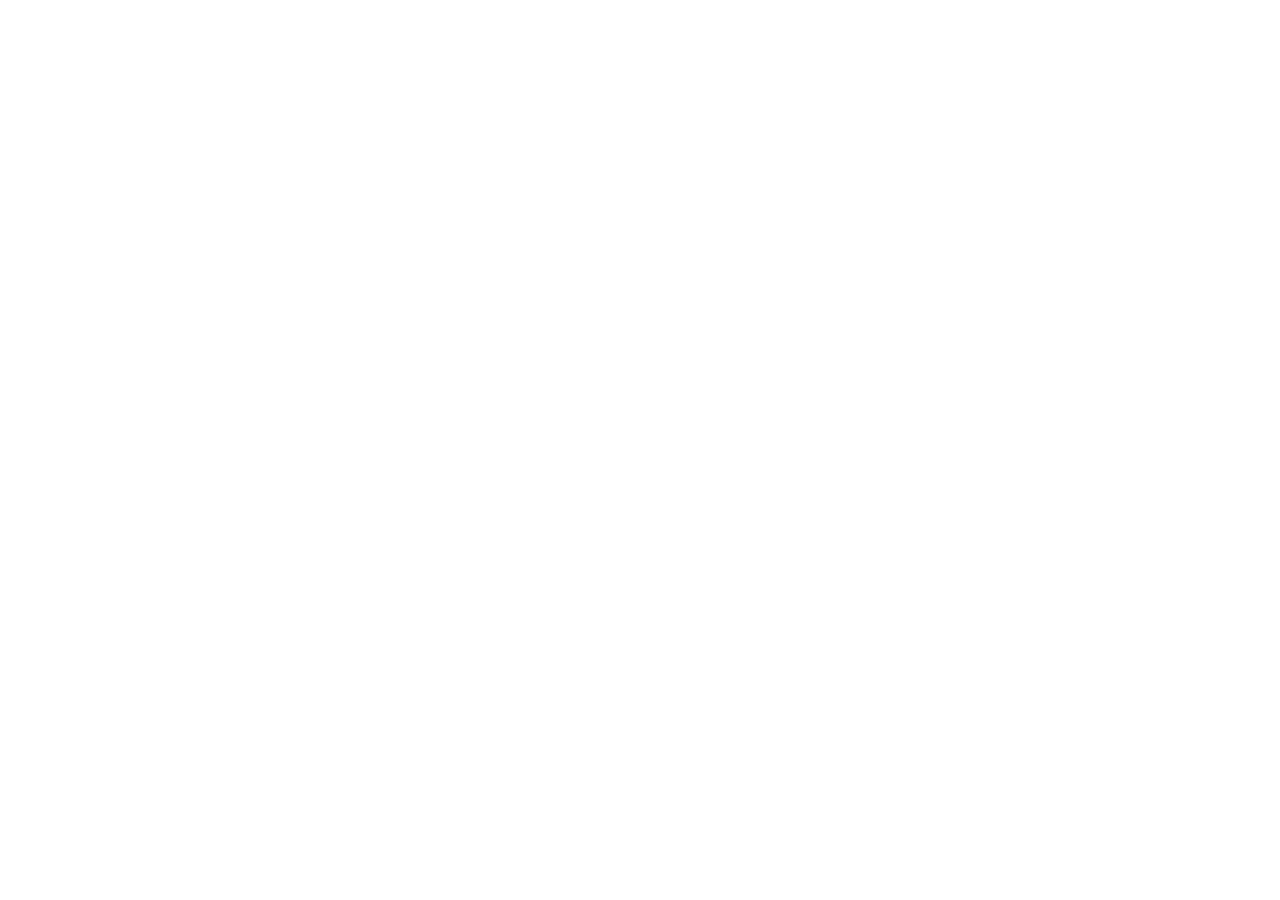
==== frontpage.html @ 1040e9cb "Add files via upload" ====
<!DOCTYPE html><html dir="ltr" lang="en" class="theme light classic"><head><base href="/ziploc/"><meta charset="utf-8"><title>ᯓ𖹭</title><meta name="app-name" content="export_website"/><meta name="viewport" content="width=device-width, initial-scale=1"><link href="_assets/50c53d390bc27822.ltr.css" rel="stylesheet" integrity="sha512-xj5fCSGgxH9hmqwDzPYp54w/Roe4oAAjyW8Z/tFJC+QY+VYW+FLbt6zUk2KyONAZ4x+dqJe7xNISQ90sqAgo0Q==" crossorigin="anonymous"><link href="_assets/static_font_4.ltr.css" rel="stylesheet"><link href="_assets/b1bf7ff236d35bd8.runtime.js" rel="preload" as="script" crossorigin="anonymous" integrity="sha512-6S8F8OsLW1wy7WqtFS8rdCPPObM+d5JZ3T9ttB1c6uP8CyfsGZG5Fx6mORUJ9xjgs97tRLWpD4X2j+ZM0MYlvA==" nonce="b48e67ed-2f44-4a2c-b003-797f2a5d0b0d"><link href="_assets/bfb66d409c7bce79.s4le6a.vendor.js" rel="preload" as="script" crossorigin="anonymous" integrity="sha512-3+xCLWRGiV6MOhSYG4QYfN7PiWJ3oUZ/fv5EOAlFPmOgQgdpODa3oFxoTy93qto5Y191Qy/JMzMRm0qV28x3Xw==" nonce="b48e67ed-2f44-4a2c-b003-797f2a5d0b0d"><link href="_assets/b87488c47359ad54.vendor.js" rel="preload" as="script" crossorigin="anonymous" integrity="sha512-2AdtRp4zuRBtqfybME87AnYul6KZUE2nSbZlAEzXJxcnYPZxCnRki2iHi3PICMRI2AeOqemou6nELqr/UeoVEg==" nonce="b48e67ed-2f44-4a2c-b003-797f2a5d0b0d"><link href="_assets/c1fd8134369c6577.strings.js" rel="preload" as="script" crossorigin="anonymous" integrity="sha512-GMnIFIBpgNXOgzmoAYc1u9GHAwT6ePGARR+ErrOJJwGh5m0Bf5XTvGTi3js3OoLFk33cHcJlCKu3o7AIHFVy0w==" nonce="b48e67ed-2f44-4a2c-b003-797f2a5d0b0d"><link href="_assets/98243a9c0cc975c0.en.js" rel="preload" as="script" crossorigin="anonymous" integrity="sha512-OWFuDEXdb2B7zQYY57XUl6lJ8aUUa6DmwtSDCSmeVh6R546muTZRG1c3sRSjyubGxvGIBnlci44t6J1bnbCDbg==" nonce="b48e67ed-2f44-4a2c-b003-797f2a5d0b0d"><link href="_assets/ed5131964a135d2c.js" rel="preload" as="script" crossorigin="anonymous" integrity="sha512-LwOk+rK4FPy8/GCjenyibN/gy5pPqNcV6vBof8Qssvg4GvwO23Q/P8VJpteGPGKYSgPXRT28E5/DJKOCdDveJw==" nonce="b48e67ed-2f44-4a2c-b003-797f2a5d0b0d"><meta name="referrer" content="strict-origin-when-cross-origin"><meta property="og:title" content="ᯓ𖹭"><meta property="og:type" content="website"><link rel="shortcut icon" href="_assets/images/76f2c02d05945ba3c53744bbaf81a858.png"><link rel="icon" href="_assets/images/984e286ff9e0688d6454d5ee0e9acc16.png" sizes="192x192"><link rel="apple-touch-icon" href="_assets/images/536a6d372fd3fb2d38db3d8d76daf770.png" sizes="180x180"><script nonce="b48e67ed-2f44-4a2c-b003-797f2a5d0b0d">window['__canva_website_bootstrap__'] = JSON.parse('{"A":"DAGaYZamYmU","B":"eyJhbGciOiJkaXIiLCJlbmMiOiJBMjU2R0NNIiwia2lkIjoia2lkLTE3Nzg0NzAzNjEzOTQifQ..4QcyzVyAPPiBGSai.b3aCO2vbyJVk0AuYNyulyzOH9xYvnlwKWNUr1bDkoKbXMu45uvDXbF7K3QoWN2CVbWJPunH2Ag.IXJfoCKQhIjz42JQRBh7NQ"}');</script><script nonce="b48e67ed-2f44-4a2c-b003-797f2a5d0b0d">
      document.addEventListener('contextmenu', (e) => {
        const isMedia = ['img', 'image', 'video', 'svg', 'picture'].some(
          tagName => tagName.localeCompare(e.target.tagName, undefined, { sensitivity: 'base' }) === 0,
        );
        isMedia && e.preventDefault();
      });
    </script><script nonce="b48e67ed-2f44-4a2c-b003-797f2a5d0b0d">
  const lang = navigator.language ? navigator.language : 'en';
  window.canva_installFooter = (container) => {
    if (!(container instanceof HTMLDivElement)) {
      return;
    }
    fetch('_footer?lang=' + encodeURIComponent(lang)).then(response => {
      if (response.status !== 200) {
        return;
      }
      response.text().then(footerStr => {
        container.innerHTML = '';
        const div = document.createElement('div');
        div.innerHTML = footerStr;
        for (const child of [...div.children]) {
          if (child.tagName.toLowerCase() !== 'script') {
            container.append(child);
          }
        }

        (() => { !function(){"use strict";const t={active:"active"},o={modalBackdrop:"modal_backdrop",termsAndConditionsModal:"modal",termsAndConditionsModalCloseButton:"form_close_initial",reportButton:"form_report",privacyPolicyModal:"privacy_policy_modal",privacyPolicyModalCloseButton:"form_close_privacy_policy",termsAndSupportFooterButton:"report_button",privacyPolicyFooterButton:"privacy_policy_button"};!function(){const c=document.getElementById(o.modalBackdrop);null!=c&&(function(c){const e=document.getElementById(o.termsAndConditionsModal),n=document.getElementById(o.termsAndConditionsModalCloseButton),l=document.getElementById(o.reportButton),i=document.getElementById(o.termsAndSupportFooterButton);if(null==e||null==n||null==l||null==i)return;l.onclick=()=>{const{origin:t,pathname:o}=window.location,c=t+o,e=l.dataset.reportUrl+encodeURIComponent(c);window.open(e)};const s=()=>{c.classList.remove(t.active),e.classList.remove(t.active),i.classList.remove(t.active),i.focus(),c.onclick=null};n.onclick=s,i.onclick=()=>{c.classList.add(t.active),c.onclick=s,e.classList.add(t.active),i.classList.add(t.active)}}(c),function(c){const e=document.getElementById(o.privacyPolicyModal),n=document.getElementById(o.privacyPolicyModalCloseButton),l=document.getElementById(o.privacyPolicyFooterButton);if(null==e||null==n||null==l)return;const i=()=>{c.classList.remove(t.active),e.classList.remove(t.active),l.classList.remove(t.active),l.focus(),c.onclick=null};n.onclick=i,l.onclick=()=>{c.classList.add(t.active),c.onclick=i,e.classList.add(t.active),l.classList.add(t.active)}}(c))}()}(); })();
      });
    });
  }
</script><script nonce="b48e67ed-2f44-4a2c-b003-797f2a5d0b0d">
    window.C_CAPTCHA_IMPLEMENTATION = 'RECAPTCHA';
</script><script nonce="b48e67ed-2f44-4a2c-b003-797f2a5d0b0d">
    window.C_CAPTCHA_KEY = '6LdpNmIrAAAAAHQVezN3pBAfDjQQ2qUpo881f24o';
</script></head><body><script nonce="b48e67ed-2f44-4a2c-b003-797f2a5d0b0d">document.documentElement.classList.replace('adaptive', window.matchMedia('(prefers-color-scheme: dark)').matches ? 'dark' : 'light');</script><div id="root"></div><script nonce="b48e67ed-2f44-4a2c-b003-797f2a5d0b0d">(function() {window['__canva_public_path__'] = '_assets\/'; window['bootstrap'] = JSON.parse('{"base":{"A?":"B","L":false,"N":false,"E":"d6dc6cdbc28d8e314b8bb157ed30d7e0e6fe5655","j":"1414806","K":1781494197,"F":{"A?":"B"},"G":"CLIENT_FULL","I":"A","O":{"A?":"B"},"M":"/_online","U":[],"V":[],"k":true,"a":{"K":"export_website","H":{}},"d":{"A":"wss://www.canva.com/_stream","B":{"F":"export_website"},"C":8388608},"b":{"A?":"H","C":{"a":"WEB"},"D":{"a":"WEB","c":"en"},"E":{},"P":[],"Q":[],"R":false,"S":false}},"page":{"A":{"B":{"A?":"A","A":"TAEXfxtKgiU","B":1},"C":{"A":1366.0,"B":768.0,"C":"D"},"Q":[],"R":[],"P":"en","D":"ᯓ𖹭","E":"","F":["neon","yellow","blog","influencer","photocentric","blogger","woman","flowers","landing page","landing page template","website","website template","website design","landing page design","bio link",""],"G":{},"Y":{},"a":[],"b":[],"V":[],"W":[],"A":[{"A?":"i","a":"PB7ngxbHF5NS805B","R":false,"S":false,"U":false,"P":"0","Q":{},"W":[],"X":[],"H":["KAHMm1Pa7D4"],"L":{},"G":{"A":"EAEkURjb9Cc","B":1,"C":1},"D":{"A":true,"B":{"A":{"A?":"d","A":"MAGaXjd-fvc","B":1},"B":{"A":-0.1875,"B":0.0,"D":1366.0,"C":768.375,"E":0.0},"E":0.0,"C":{}},"C":"#004a98","D":0.0,"F":false,"J":false,"E":"photo","G":false,"H":false},"r":[],"E":[{"A?":"H","A":102.67734426399346,"B":888.4223024166664,"D":400.77769758333284,"C":132.61037830321231,"E":0.0,"F":0.0,"BD":[],"BE":[],"BA":[],"BB":[],"Q":false,"S":false,"P":[],"5":{},"T":{},"W":{},"_":"LBWCMrRfhwCQN9Q8","b":400.77769758333284,"a":132.61037830321231,"y":{},"e":{},"c":[{"A?":"J","A":45.28445286041958,"B":5.684341886080802E-14,"D":390.28571428571433,"C":67.31905398360868,"E":0.0,"F":0.56,"BD":[],"BE":[],"BA":[],"BB":[],"Q":false,"S":false,"P":[],"5":{},"T":{},"W":{},"_":"LB09MdmBspJ2P3cq","a":{"A":0.0,"B":0.0,"D":212.4,"C":87.1},"b":[{"A":"m168.9 87.1h-125.3c-24.1 0-43.6-19.5-43.6-43.5 0-24.1 19.5-43.6 43.6-43.6h125.3c24.1 0 43.6 19.5 43.6 43.6-0.1 24-19.6 43.5-43.6 43.5z","B":{"A":false,"C":"#000000","D":0.0,"F":false,"J":false,"G":false,"H":false},"D":0.0}],"d":[],"c":{"A":{"A":2.7948014273230612E-14,"B":50.80651537335287,"D":112.34187408491952,"C":87.08399999999997},"B":483.5807675848678,"C":100.653885523132,"D":"A","E":"A"},"f":[],"g":[]},{"A?":"J","A":45.284452860419606,"B":10.491983297618674,"D":390.28571428571433,"C":58.24472305200941,"E":0.0,"F":0.0,"BD":[],"BE":[],"BA":[],"BB":[],"Q":false,"S":false,"P":[],"5":{},"T":{},"W":{},"_":"LBTkM9f4x8vvDjwg","a":{"A":0.0,"B":0.0,"D":212.4,"C":87.1},"b":[{"A":"m168.9 87.1h-125.3c-24.1 0-43.6-19.5-43.6-43.5 0-24.1 19.5-43.6 43.6-43.6h125.3c24.1 0 43.6 19.5 43.6 43.6-0.1 24-19.6 43.5-43.6 43.5z","B":{"A":false,"C":"#7cd2e2","D":0.0,"F":false,"J":false,"G":false,"H":false},"D":0.0}],"d":[],"c":{"A":{"A":2.7948014273230612E-14,"B":50.80651537335287,"D":112.34187408491952,"C":87.08399999999997},"B":483.5807675848678,"C":87.08399999999997,"D":"A","E":"A"},"f":[],"g":[]},{"A?":"I","A":-1.4210854715202004E-14,"B":102.07587147378715,"D":235.5160318665051,"C":132.61037830321234,"E":0.0,"F":0.0,"BD":[],"BE":[],"BA":[],"BB":[],"G":"https://ziplocbagg.my.canva.site/about-me","Q":false,"S":false,"P":[],"5":{},"T":{},"W":{},"_":"LBY6NpJb4ZKCMjXj","a":{"B":{"A":{"A?":"d","A":"MAGaXzZKmM8","B":1},"B":{"A":-1.4210854715202004E-14,"B":-1.4210854715202004E-14,"D":235.51603186650513,"C":132.61037830321237,"E":0.0},"E":0.0,"C":{}},"D":0.0,"F":false,"J":false,"G":false,"H":false},"e":[]},{"A?":"I","A":90.657028600871,"B":10.49198329761819,"D":386.1601299684,"C":41.738493051199605,"E":0.0,"F":0.0,"BD":[],"BE":[],"BA":[],"BB":[],"Q":false,"S":false,"P":[],"5":{},"T":{},"W":{},"_":"LBgKRB2xKkj2zbZw","a":{"B":{"A":{"A?":"d","A":"MAGaX4BK74g","B":1},"B":{"A":-35.47651829829137,"B":-1.7053025658242404E-13,"D":386.16012996839993,"C":108.9034698957204,"E":0.0},"E":0.0,"C":{}},"D":0.0,"F":false,"J":false,"G":false,"H":false},"e":[]}],"d":[]},{"A?":"H","A":270.1540683068473,"B":888.4223024166664,"D":400.77769758333284,"C":97.37562806827464,"E":0.0,"F":0.0,"BD":[],"BE":[],"BA":[],"BB":[],"Q":false,"S":false,"P":[],"5":{},"T":{},"W":{},"_":"LBYzKDzJqrFptg7n","b":400.77769758333284,"a":97.37562806827464,"y":{},"e":{},"c":[{"A?":"J","A":0.0,"B":5.684341886080802E-14,"D":390.28571428571433,"C":67.31905398360868,"E":0.0,"F":0.56,"BD":[],"BE":[],"BA":[],"BB":[],"Q":false,"S":false,"P":[],"5":{},"T":{},"W":{},"_":"LB0GpdvqZDXHz4GF","a":{"A":0.0,"B":0.0,"D":212.4,"C":87.1},"b":[{"A":"m168.9 87.1h-125.3c-24.1 0-43.6-19.5-43.6-43.5 0-24.1 19.5-43.6 43.6-43.6h125.3c24.1 0 43.6 19.5 43.6 43.6-0.1 24-19.6 43.5-43.6 43.5z","B":{"A":false,"C":"#000000","D":0.0,"F":false,"J":false,"G":false,"H":false},"D":0.0}],"d":[],"c":{"A":{"A":2.7948014273230612E-14,"B":50.80651537335287,"D":112.34187408491952,"C":87.08399999999997},"B":483.5807675848678,"C":100.653885523132,"D":"A","E":"A"},"f":[],"g":[]},{"A?":"J","A":2.1316282072803006E-14,"B":10.491983297618447,"D":390.28571428571433,"C":58.244723052009434,"E":0.0,"F":0.0,"BD":[],"BE":[],"BA":[],"BB":[],"Q":false,"S":false,"P":[],"5":{},"T":{},"W":{},"_":"LBQ6yFjx9pTF1ZmW","a":{"A":0.0,"B":0.0,"D":212.4,"C":87.1},"b":[{"A":"m168.9 87.1h-125.3c-24.1 0-43.6-19.5-43.6-43.5 0-24.1 19.5-43.6 43.6-43.6h125.3c24.1 0 43.6 19.5 43.6 43.6-0.1 24-19.6 43.5-43.6 43.5z","B":{"A":false,"C":"#7cd2e2","D":0.0,"F":false,"J":false,"G":false,"H":false},"D":0.0}],"d":[],"c":{"A":{"A":2.7948014273230612E-14,"B":50.80651537335287,"D":112.34187408491952,"C":87.08399999999997},"B":483.5807675848678,"C":87.08399999999997,"D":"A","E":"A"},"f":[],"g":[]},{"A?":"I","A":-7.105427357601002E-15,"B":116.27163428484305,"D":200.82249707943689,"C":77.99452794673756,"E":0.0,"F":0.0,"BD":[],"BE":[],"BA":[],"BB":[],"G":"https://ziplocbagg.my.canva.site/items","Q":false,"S":false,"P":[],"5":{},"T":{},"W":{},"_":"LB37Y2fDLw8YFXF2","a":{"B":{"A":{"A?":"d","A":"MAGaX_G5rQw","B":1},"B":{"A":-35.08120239078324,"B":2.842170943040401E-14,"D":200.8224970794369,"C":113.0757303375208,"E":0.0},"E":0.0,"C":{}},"D":0.0,"F":false,"J":false,"G":false,"H":false},"e":[]},{"A?":"I","A":43.81674075349501,"B":23.56893819417249,"D":377.13563776418295,"C":53.55888731477959,"E":0.0,"F":0.0,"BD":[],"BE":[],"BA":[],"BB":[],"Q":false,"S":false,"P":[],"5":{},"T":{},"W":{},"_":"LBPVw40PP5RJRdGH","a":{"B":{"A":{"A?":"d","A":"MAGaX4BK74g","B":1},"B":{"A":-33.06607020464039,"B":-13.150076521531645,"D":390.28571428571485,"C":110.06695212144818,"E":0.0},"E":0.0,"C":{}},"D":0.0,"F":false,"J":false,"G":false,"H":false},"e":[]}],"d":[]},{"A?":"H","A":390.52969637512183,"B":888.4223024166664,"D":400.77769758333284,"C":89.97388808982981,"E":0.0,"F":0.0,"BD":[],"BE":[],"BA":[],"BB":[],"Q":false,"S":false,"P":[],"5":{},"T":{},"W":{},"_":"LB8DYjyBDFhC9p1b","b":400.77769758333284,"a":89.97388808982981,"y":{},"e":{},"c":[{"A?":"J","A":0.0743309315992633,"B":5.684341886080802E-14,"D":390.28571428571433,"C":67.31905398360868,"E":0.0,"F":0.56,"BD":[],"BE":[],"BA":[],"BB":[],"Q":false,"S":false,"P":[],"5":{},"T":{},"W":{},"_":"LBdFRx5pRSZc6X6g","a":{"A":0.0,"B":0.0,"D":212.4,"C":87.1},"b":[{"A":"m168.9 87.1h-125.3c-24.1 0-43.6-19.5-43.6-43.5 0-24.1 19.5-43.6 43.6-43.6h125.3c24.1 0 43.6 19.5 43.6 43.6-0.1 24-19.6 43.5-43.6 43.5z","B":{"A":false,"C":"#000000","D":0.0,"F":false,"J":false,"G":false,"H":false},"D":0.0}],"d":[],"c":{"A":{"A":2.7948014273230612E-14,"B":50.80651537335287,"D":112.34187408491952,"C":87.08399999999997},"B":483.5807675848678,"C":100.653885523132,"D":"A","E":"A"},"f":[],"g":[]},{"A?":"J","A":7.815970093361102E-14,"B":10.491983297618447,"D":390.28571428571433,"C":58.244723052009434,"E":0.0,"F":0.0,"BD":[],"BE":[],"BA":[],"BB":[],"Q":false,"S":false,"P":[],"5":{},"T":{},"W":{},"_":"LBWWlYQtnF1ZWdc2","a":{"A":0.0,"B":0.0,"D":212.4,"C":87.1},"b":[{"A":"m168.9 87.1h-125.3c-24.1 0-43.6-19.5-43.6-43.5 0-24.1 19.5-43.6 43.6-43.6h125.3c24.1 0 43.6 19.5 43.6 43.6-0.1 24-19.6 43.5-43.6 43.5z","B":{"A":false,"C":"#7cd2e2","D":0.0,"F":false,"J":false,"G":false,"H":false},"D":0.0}],"d":[],"c":{"A":{"A":2.7948014273230612E-14,"B":50.80651537335287,"D":112.34187408491952,"C":87.08399999999997},"B":483.5807675848678,"C":87.08399999999997,"D":"A","E":"A"},"f":[],"g":[]},{"A?":"I","A":0.07433093159928816,"B":46.22209380490855,"D":340.92157803930496,"C":58.17039212041022,"E":0.0,"F":0.0,"BD":[],"BE":[],"BA":[],"BB":[],"G":"https://ziplocbagg.my.canva.site/connect-w-me","Q":false,"S":false,"P":[],"5":{},"T":{},"W":{},"_":"LBY3LFkvBSC6Vqjm","a":{"B":{"A":{"A?":"d","A":"MAGaX_ZwVwk","B":1},"B":{"A":-81.06759434868907,"B":-5.684341886080802E-14,"D":340.921578039305,"C":191.96034799510417,"E":0.0},"E":0.0,"C":{}},"D":0.0,"F":false,"J":false,"G":false,"H":false},"e":[]},{"A?":"I","A":46.470303624878184,"B":10.4919832976191,"D":386.1601299684,"C":43.50358446495168,"E":0.0,"F":0.0,"BD":[],"BE":[],"BA":[],"BB":[],"Q":false,"S":false,"P":[],"5":{},"T":{},"W":{},"_":"LBSGxhWnxL0mplXm","a":{"B":{"A":{"A?":"d","A":"MAGaX4BK74g","B":1},"B":{"A":-35.655448573501204,"B":-1.7053025658242404E-13,"D":386.16012996839993,"C":108.9034698957204,"E":0.0},"E":0.0,"C":{}},"D":0.0,"F":false,"J":false,"G":false,"H":false},"e":[]}],"d":[]},{"A?":"H","A":500.35492260175334,"B":888.4223024166664,"D":400.77769758333284,"C":86.71706919669884,"E":0.0,"F":0.0,"BD":[],"BE":[],"BA":[],"BB":[],"Q":false,"S":false,"P":[],"5":{},"T":{},"W":{},"_":"LBKTZW8cfKHwprl2","b":400.77769758333284,"a":86.71706919669884,"y":{},"e":{},"c":[{"A?":"J","A":0.14866186319835606,"B":5.684341886080802E-14,"D":390.28571428571433,"C":67.31905398360868,"E":0.0,"F":0.56,"BD":[],"BE":[],"BA":[],"BB":[],"Q":false,"S":false,"P":[],"5":{},"T":{},"W":{},"_":"LBRXCNcrjkYKtv2m","a":{"A":0.0,"B":0.0,"D":212.4,"C":87.1},"b":[{"A":"m168.9 87.1h-125.3c-24.1 0-43.6-19.5-43.6-43.5 0-24.1 19.5-43.6 43.6-43.6h125.3c24.1 0 43.6 19.5 43.6 43.6-0.1 24-19.6 43.5-43.6 43.5z","B":{"A":false,"C":"#000000","D":0.0,"F":false,"J":false,"G":false,"H":false},"D":0.0}],"d":[],"c":{"A":{"A":2.7948014273230612E-14,"B":50.80651537335287,"D":112.34187408491952,"C":87.08399999999997},"B":483.5807675848678,"C":100.653885523132,"D":"A","E":"A"},"f":[],"g":[]},{"A?":"J","A":-3.552713678800501E-14,"B":10.491983297618447,"D":390.28571428571433,"C":58.244723052009434,"E":0.0,"F":0.0,"BD":[],"BE":[],"BA":[],"BB":[],"Q":false,"S":false,"P":[],"5":{},"T":{},"W":{},"_":"LBML4MvkbM5H845r","a":{"A":0.0,"B":0.0,"D":212.4,"C":87.1},"b":[{"A":"m168.9 87.1h-125.3c-24.1 0-43.6-19.5-43.6-43.5 0-24.1 19.5-43.6 43.6-43.6h125.3c24.1 0 43.6 19.5 43.6 43.6-0.1 24-19.6 43.5-43.6 43.5z","B":{"A":false,"C":"#7cd2e2","D":0.0,"F":false,"J":false,"G":false,"H":false},"D":0.0}],"d":[],"c":{"A":{"A":2.7948014273230612E-14,"B":50.80651537335287,"D":112.34187408491952,"C":87.08399999999997},"B":483.5807675848678,"C":87.08399999999997,"D":"A","E":"A"},"f":[],"g":[]},{"A?":"I","A":-1.7763568394002505E-14,"B":109.95356160135195,"D":223.25658149744814,"C":58.2447230520094,"E":0.0,"F":0.0,"BD":[],"BE":[],"BA":[],"BB":[],"G":"https://ziplocbagg.my.canva.site/discord","Q":false,"S":false,"P":[],"5":{},"T":{},"W":{},"_":"LBqjJWb2kG4GwNJ2","a":{"B":{"A":{"A?":"d","A":"MAGaXz_iuLU","B":1},"B":{"A":-19.851338136801587,"B":2.842170943040401E-14,"D":223.25658149744817,"C":125.70753462694154,"E":0.0},"E":0.0,"C":{}},"D":0.0,"F":false,"J":false,"G":false,"H":false},"e":[]},{"A?":"I","A":33.80818885500264,"B":10.49198329761819,"D":386.1601299684,"C":52.90888034169608,"E":0.0,"F":0.0,"BD":[],"BE":[],"BA":[],"BB":[],"Q":false,"S":false,"P":[],"5":{},"T":{},"W":{},"_":"LB7pv384Nw3yj7zl","a":{"B":{"A":{"A?":"d","A":"MAGaX4BK74g","B":1},"B":{"A":-25.41076736088742,"B":-1.7053025658242404E-13,"D":386.16012996839993,"C":108.9034698957204,"E":0.0},"E":0.0,"C":{}},"D":0.0,"F":false,"J":false,"G":false,"H":false},"e":[]}],"d":[]},{"A?":"H","A":605.8817165818266,"B":893.6682940654763,"D":400.7776975833333,"C":85.31828341817356,"E":0.0,"F":0.0,"BD":[],"BE":[],"BA":[],"BB":[],"Q":false,"S":false,"P":[],"5":{},"T":{},"W":{},"_":"LB1sYZyvC5XDrVxQ","b":400.7776975833333,"a":85.31828341817356,"y":{},"e":{},"c":[{"A?":"J","A":0.22299279479739198,"B":-1.7053025658242404E-13,"D":390.28571428571433,"C":67.31905398360868,"E":0.0,"F":0.56,"BD":[],"BE":[],"BA":[],"BB":[],"Q":false,"S":false,"P":[],"5":{},"T":{},"W":{},"_":"LB5ClBw2KwTHr9Zh","a":{"A":0.0,"B":0.0,"D":212.4,"C":87.1},"b":[{"A":"m168.9 87.1h-125.3c-24.1 0-43.6-19.5-43.6-43.5 0-24.1 19.5-43.6 43.6-43.6h125.3c24.1 0 43.6 19.5 43.6 43.6-0.1 24-19.6 43.5-43.6 43.5z","B":{"A":false,"C":"#000000","D":0.0,"F":false,"J":false,"G":false,"H":false},"D":0.0}],"d":[],"c":{"A":{"A":2.7948014273230612E-14,"B":50.80651537335287,"D":112.34187408491952,"C":87.08399999999997},"B":483.5807675848678,"C":100.653885523132,"D":"A","E":"A"},"f":[],"g":[]},{"A?":"J","A":-9.237055564881302E-14,"B":10.491983297618674,"D":390.28571428571433,"C":58.244723052009434,"E":0.0,"F":0.0,"BD":[],"BE":[],"BA":[],"BB":[],"Q":false,"S":false,"P":[],"5":{},"T":{},"W":{},"_":"LByPszKHRbWWnJQx","a":{"A":0.0,"B":0.0,"D":212.4,"C":87.1},"b":[{"A":"m168.9 87.1h-125.3c-24.1 0-43.6-19.5-43.6-43.5 0-24.1 19.5-43.6 43.6-43.6h125.3c24.1 0 43.6 19.5 43.6 43.6-0.1 24-19.6 43.5-43.6 43.5z","B":{"A":false,"C":"#7cd2e2","D":0.0,"F":false,"J":false,"G":false,"H":false},"D":0.0}],"d":[],"c":{"A":{"A":2.7948014273230612E-14,"B":50.80651537335287,"D":112.34187408491952,"C":87.08399999999997},"B":483.5807675848678,"C":87.08399999999997,"D":"A","E":"A"},"f":[],"g":[]},{"A?":"I","A":-4.263256414560601E-14,"B":116.2716342848426,"D":256.12511949347675,"C":58.244723052009334,"E":0.0,"F":0.0,"BD":[],"BE":[],"BA":[],"BB":[],"G":"https://ziplocbag.my.canva.site/tip","Q":false,"S":false,"P":[],"5":{},"T":{},"W":{},"_":"LBm7bNFT1f6BB1tm","a":{"B":{"A":{"A?":"d","A":"MAGaX5aIngA","B":1},"B":{"A":-52.38493562869051,"B":-8.526512829121202E-14,"D":256.1251194934768,"C":144.2145943093901,"E":0.0},"E":0.0,"C":{}},"D":0.0,"F":false,"J":false,"G":false,"H":false},"e":[]},{"A?":"I","A":33.88251978660175,"B":7.308783807466654,"D":386.1601299684,"C":51.435763631571696,"E":0.0,"F":0.0,"BD":[],"BE":[],"BA":[],"BB":[],"Q":false,"S":false,"P":[],"5":{},"T":{},"W":{},"_":"LBPDskqwrfTH6CFy","a":{"B":{"A":{"A?":"d","A":"MAGaX4BK74g","B":1},"B":{"A":-24.828832186941625,"B":-1.7053025658242404E-13,"D":386.16012996839993,"C":108.9034698957204,"E":0.0},"E":0.0,"C":{}},"D":0.0,"F":false,"J":false,"G":false,"H":false},"e":[]}],"d":[]},{"A?":"I","A":64.64726425971367,"B":962.1000799573266,"D":244.3433413790147,"C":62.16266486729035,"E":0.0,"F":0.0,"BD":[],"BE":[],"BA":[],"BB":[],"Q":false,"S":false,"P":[],"5":{},"T":{},"W":{},"_":"LBQPy7bpBmxMS98s","a":{"B":{"A":{"A?":"d","A":"MAGaXvXWQxQ","B":1},"B":{"A":-48.9269610515441,"B":-5.684341886080802E-14,"D":263.9141257996324,"C":148.60029605835157,"E":0.0},"E":0.0,"C":{}},"D":0.0,"F":false,"J":false,"G":false,"H":false},"e":[]}],"I":[]}],"I":[]},"Z":{"A?":"A","K":{"A":"MAGaYxuy0RY","B":1},"M":"en","P":{"A":false,"B":"B","C":"#000000","D":"#ffffff","E":false},"e":true,"f":false,"g":{"B":"#000000","C":"#ffffff"}},"I":{"A":[{"A":"YACgEZ1cb1Q","B":0,"C":"Arimo","D":[{"style":"REGULAR","files":[{"url":"_assets/fonts/834f64ff415fb8f4f5d92d8fd40507e9.woff","format":"WOFF","unicodeRanges":[],"sizeBytes":234332}],"subsettedFiles":[],"scriptSubsetFiles":[],"metadata":{"head":{"unitsPerEm":2048,"yMin":-621,"yMax":2007},"hhea":{"ascender":1854,"descender":-434,"lineGap":67},"os2":{"sTypoAscender":1491,"sTypoDescender":-431,"sTypoLineGap":307,"usWinAscent":1854,"usWinDescent":434,"fsSelection":64}}},{"style":"BOLD_ITALICS","files":[{"url":"_assets/fonts/0803f40e19a074a5520c2746a6ba3c95.woff","format":"WOFF","unicodeRanges":[],"sizeBytes":237588}],"subsettedFiles":[],"scriptSubsetFiles":[],"metadata":{"head":{"unitsPerEm":2048,"yMin":-771,"yMax":2109},"hhea":{"ascender":1854,"descender":-434,"lineGap":67},"os2":{"sTypoAscender":1491,"sTypoDescender":-431,"sTypoLineGap":307,"usWinAscent":1854,"usWinDescent":434,"fsSelection":33}}},{"style":"BOLD","files":[{"url":"_assets/fonts/b07201e0e9fc452103c1c0345b0e7c1d.woff","format":"WOFF","unicodeRanges":[],"sizeBytes":234660}],"subsettedFiles":[],"scriptSubsetFiles":[],"metadata":{"head":{"unitsPerEm":2048,"yMin":-771,"yMax":2116},"hhea":{"ascender":1854,"descender":-434,"lineGap":67},"os2":{"sTypoAscender":1491,"sTypoDescender":-431,"sTypoLineGap":307,"usWinAscent":1854,"usWinDescent":434,"fsSelection":32}}},{"style":"ITALICS","files":[{"url":"_assets/fonts/711f50b3a8c00bb7e2e05ef85f982cb6.woff","format":"WOFF","unicodeRanges":[],"sizeBytes":240584}],"subsettedFiles":[],"scriptSubsetFiles":[],"metadata":{"head":{"unitsPerEm":2048,"yMin":-621,"yMax":2077},"hhea":{"ascender":1854,"descender":-434,"lineGap":67},"os2":{"sTypoAscender":1491,"sTypoDescender":-425,"sTypoLineGap":307,"usWinAscent":1854,"usWinDescent":434,"fsSelection":1}}}],"E":false}],"B":[{"type":"RASTER","id":"MAGaX5aIngA","version":1,"files":[{"url":"_assets/media/993e60cf249291712e90c2ed0d6dc284.png","urlDenied":false,"width":666,"height":375,"watermarked":false,"spritesheet":false,"recoloring":{},"quality":"SCREEN","mimeType":"image/png"}]},{"type":"RASTER","id":"MAGaX5aIngA","version":1,"files":[{"url":"_assets/media/993e60cf249291712e90c2ed0d6dc284.png","urlDenied":false,"width":666,"height":375,"watermarked":false,"spritesheet":false,"recoloring":{},"quality":"SCREEN_2X","mimeType":"image/png"}]},{"type":"RASTER","id":"MAGaX5aIngA","version":1,"files":[{"url":"_assets/media/993e60cf249291712e90c2ed0d6dc284.png","urlDenied":false,"width":666,"height":375,"watermarked":false,"spritesheet":false,"recoloring":{},"quality":"SCREEN_3X","mimeType":"image/png"}]},{"type":"RASTER","id":"MAGaX_G5rQw","version":1,"files":[{"url":"_assets/media/47fb4b0662ec64328fc9a3ecf89340ae.png","urlDenied":false,"width":666,"height":375,"watermarked":false,"spritesheet":false,"recoloring":{},"quality":"SCREEN","mimeType":"image/png"}]},{"type":"RASTER","id":"MAGaX_G5rQw","version":1,"files":[{"url":"_assets/media/47fb4b0662ec64328fc9a3ecf89340ae.png","urlDenied":false,"width":666,"height":375,"watermarked":false,"spritesheet":false,"recoloring":{},"quality":"SCREEN_2X","mimeType":"image/png"}]},{"type":"RASTER","id":"MAGaX_G5rQw","version":1,"files":[{"url":"_assets/media/47fb4b0662ec64328fc9a3ecf89340ae.png","urlDenied":false,"width":666,"height":375,"watermarked":false,"spritesheet":false,"recoloring":{},"quality":"SCREEN_3X","mimeType":"image/png"}]},{"type":"RASTER","id":"MAGaX_ZwVwk","version":1,"files":[{"url":"_assets/media/1fd4dfa261a079ffbcfd3a88dc068581.png","urlDenied":false,"width":666,"height":375,"watermarked":false,"spritesheet":false,"recoloring":{},"quality":"SCREEN","mimeType":"image/png"}]},{"type":"RASTER","id":"MAGaX_ZwVwk","version":1,"files":[{"url":"_assets/media/1fd4dfa261a079ffbcfd3a88dc068581.png","urlDenied":false,"width":666,"height":375,"watermarked":false,"spritesheet":false,"recoloring":{},"quality":"SCREEN_2X","mimeType":"image/png"}]},{"type":"RASTER","id":"MAGaX_ZwVwk","version":1,"files":[{"url":"_assets/media/1fd4dfa261a079ffbcfd3a88dc068581.png","urlDenied":false,"width":666,"height":375,"watermarked":false,"spritesheet":false,"recoloring":{},"quality":"SCREEN_3X","mimeType":"image/png"}]},{"type":"RASTER","id":"MAGaXzZKmM8","version":1,"files":[{"url":"_assets/media/447d9150735a3310123993d94bd23fe4.png","urlDenied":false,"width":666,"height":375,"watermarked":false,"spritesheet":false,"recoloring":{},"quality":"SCREEN","mimeType":"image/png"}]},{"type":"RASTER","id":"MAGaXzZKmM8","version":1,"files":[{"url":"_assets/media/447d9150735a3310123993d94bd23fe4.png","urlDenied":false,"width":666,"height":375,"watermarked":false,"spritesheet":false,"recoloring":{},"quality":"SCREEN_2X","mimeType":"image/png"}]},{"type":"RASTER","id":"MAGaXzZKmM8","version":1,"files":[{"url":"_assets/media/447d9150735a3310123993d94bd23fe4.png","urlDenied":false,"width":666,"height":375,"watermarked":false,"spritesheet":false,"recoloring":{},"quality":"SCREEN_3X","mimeType":"image/png"}]},{"type":"RASTER","id":"MAGaXz_iuLU","version":1,"files":[{"url":"_assets/media/6f1ca9485f4a011eca30f82d573c6325.png","urlDenied":false,"width":666,"height":375,"watermarked":false,"spritesheet":false,"recoloring":{},"quality":"SCREEN","mimeType":"image/png"}]},{"type":"RASTER","id":"MAGaXz_iuLU","version":1,"files":[{"url":"_assets/media/6f1ca9485f4a011eca30f82d573c6325.png","urlDenied":false,"width":666,"height":375,"watermarked":false,"spritesheet":false,"recoloring":{},"quality":"SCREEN_2X","mimeType":"image/png"}]},{"type":"RASTER","id":"MAGaXz_iuLU","version":1,"files":[{"url":"_assets/media/6f1ca9485f4a011eca30f82d573c6325.png","urlDenied":false,"width":666,"height":375,"watermarked":false,"spritesheet":false,"recoloring":{},"quality":"SCREEN_3X","mimeType":"image/png"}]},{"type":"RASTER","id":"MAGaX4BK74g","version":1,"files":[{"url":"_assets/media/64e3adb27f5617e8bada5a679b13aaef.png","urlDenied":false,"width":734,"height":207,"watermarked":false,"spritesheet":false,"recoloring":{},"quality":"SCREEN","mimeType":"image/png"}]},{"type":"RASTER","id":"MAGaX4BK74g","version":1,"files":[{"url":"_assets/media/64e3adb27f5617e8bada5a679b13aaef.png","urlDenied":false,"width":734,"height":207,"watermarked":false,"spritesheet":false,"recoloring":{},"quality":"SCREEN_2X","mimeType":"image/png"}]},{"type":"RASTER","id":"MAGaX4BK74g","version":1,"files":[{"url":"_assets/media/64e3adb27f5617e8bada5a679b13aaef.png","urlDenied":false,"width":734,"height":207,"watermarked":false,"spritesheet":false,"recoloring":{},"quality":"SCREEN_3X","mimeType":"image/png"}]},{"type":"RASTER","id":"MAGaXvXWQxQ","version":1,"files":[{"url":"_assets/media/aebfd68a8d50c60a58a148d0a3172505.png","urlDenied":false,"width":666,"height":375,"watermarked":false,"spritesheet":false,"recoloring":{},"quality":"SCREEN","mimeType":"image/png"}]},{"type":"RASTER","id":"MAGaXvXWQxQ","version":1,"files":[{"url":"_assets/media/aebfd68a8d50c60a58a148d0a3172505.png","urlDenied":false,"width":666,"height":375,"watermarked":false,"spritesheet":false,"recoloring":{},"quality":"SCREEN_2X","mimeType":"image/png"}]},{"type":"RASTER","id":"MAGaXvXWQxQ","version":1,"files":[{"url":"_assets/media/aebfd68a8d50c60a58a148d0a3172505.png","urlDenied":false,"width":666,"height":375,"watermarked":false,"spritesheet":false,"recoloring":{},"quality":"SCREEN_3X","mimeType":"image/png"}]},{"type":"RASTER","id":"MAGaXjd-fvc","version":1,"files":[{"url":"_assets/media/8d0b63a408ca7608809ba10d587f3661.png","urlDenied":false,"width":800,"height":450,"watermarked":false,"spritesheet":false,"recoloring":{},"quality":"SCREEN","mimeType":"image/png"}]},{"type":"RASTER","id":"MAGaXjd-fvc","version":1,"files":[{"url":"_assets/media/6b392d015a746dc7a87f7b0a07d87ce5.png","urlDenied":false,"width":1600,"height":900,"watermarked":false,"spritesheet":false,"recoloring":{},"quality":"SCREEN_2X","mimeType":"image/png"}]},{"type":"RASTER","id":"MAGaXjd-fvc","version":1,"files":[{"url":"_assets/media/a19d6bcecd89d4922c9d27a0bb4c396e.png","urlDenied":false,"width":1920,"height":1080,"watermarked":false,"spritesheet":false,"recoloring":{},"quality":"SCREEN_3X","mimeType":"image/png"}]}],"C":[],"D":[],"E":[],"F":[],"H":[],"G":[]},"B":[{"A":"YACgEZ1cb1Q","B":0,"C":"Arimo","D":[{"style":"REGULAR","files":[{"url":"_assets/fonts/834f64ff415fb8f4f5d92d8fd40507e9.woff","format":"WOFF","unicodeRanges":[],"sizeBytes":234332}],"subsettedFiles":[],"scriptSubsetFiles":[],"metadata":{"head":{"unitsPerEm":2048,"yMin":-621,"yMax":2007},"hhea":{"ascender":1854,"descender":-434,"lineGap":67},"os2":{"sTypoAscender":1491,"sTypoDescender":-431,"sTypoLineGap":307,"usWinAscent":1854,"usWinDescent":434,"fsSelection":64}}},{"style":"BOLD_ITALICS","files":[{"url":"_assets/fonts/0803f40e19a074a5520c2746a6ba3c95.woff","format":"WOFF","unicodeRanges":[],"sizeBytes":237588}],"subsettedFiles":[],"scriptSubsetFiles":[],"metadata":{"head":{"unitsPerEm":2048,"yMin":-771,"yMax":2109},"hhea":{"ascender":1854,"descender":-434,"lineGap":67},"os2":{"sTypoAscender":1491,"sTypoDescender":-431,"sTypoLineGap":307,"usWinAscent":1854,"usWinDescent":434,"fsSelection":33}}},{"style":"BOLD","files":[{"url":"_assets/fonts/b07201e0e9fc452103c1c0345b0e7c1d.woff","format":"WOFF","unicodeRanges":[],"sizeBytes":234660}],"subsettedFiles":[],"scriptSubsetFiles":[],"metadata":{"head":{"unitsPerEm":2048,"yMin":-771,"yMax":2116},"hhea":{"ascender":1854,"descender":-434,"lineGap":67},"os2":{"sTypoAscender":1491,"sTypoDescender":-431,"sTypoLineGap":307,"usWinAscent":1854,"usWinDescent":434,"fsSelection":32}}},{"style":"ITALICS","files":[{"url":"_assets/fonts/711f50b3a8c00bb7e2e05ef85f982cb6.woff","format":"WOFF","unicodeRanges":[],"sizeBytes":240584}],"subsettedFiles":[],"scriptSubsetFiles":[],"metadata":{"head":{"unitsPerEm":2048,"yMin":-621,"yMax":2077},"hhea":{"ascender":1854,"descender":-434,"lineGap":67},"os2":{"sTypoAscender":1491,"sTypoDescender":-425,"sTypoLineGap":307,"usWinAscent":1854,"usWinDescent":434,"fsSelection":1}}}],"E":false}],"E":[{"type":"RASTER","id":"MAGaX5aIngA","version":1,"files":[{"url":"_assets/media/993e60cf249291712e90c2ed0d6dc284.png","urlDenied":false,"width":666,"height":375,"watermarked":false,"spritesheet":false,"recoloring":{},"quality":"SCREEN","mimeType":"image/png"}]},{"type":"RASTER","id":"MAGaX5aIngA","version":1,"files":[{"url":"_assets/media/993e60cf249291712e90c2ed0d6dc284.png","urlDenied":false,"width":666,"height":375,"watermarked":false,"spritesheet":false,"recoloring":{},"quality":"SCREEN_2X","mimeType":"image/png"}]},{"type":"RASTER","id":"MAGaX5aIngA","version":1,"files":[{"url":"_assets/media/993e60cf249291712e90c2ed0d6dc284.png","urlDenied":false,"width":666,"height":375,"watermarked":false,"spritesheet":false,"recoloring":{},"quality":"SCREEN_3X","mimeType":"image/png"}]},{"type":"RASTER","id":"MAGaX_G5rQw","version":1,"files":[{"url":"_assets/media/47fb4b0662ec64328fc9a3ecf89340ae.png","urlDenied":false,"width":666,"height":375,"watermarked":false,"spritesheet":false,"recoloring":{},"quality":"SCREEN","mimeType":"image/png"}]},{"type":"RASTER","id":"MAGaX_G5rQw","version":1,"files":[{"url":"_assets/media/47fb4b0662ec64328fc9a3ecf89340ae.png","urlDenied":false,"width":666,"height":375,"watermarked":false,"spritesheet":false,"recoloring":{},"quality":"SCREEN_2X","mimeType":"image/png"}]},{"type":"RASTER","id":"MAGaX_G5rQw","version":1,"files":[{"url":"_assets/media/47fb4b0662ec64328fc9a3ecf89340ae.png","urlDenied":false,"width":666,"height":375,"watermarked":false,"spritesheet":false,"recoloring":{},"quality":"SCREEN_3X","mimeType":"image/png"}]},{"type":"RASTER","id":"MAGaX_ZwVwk","version":1,"files":[{"url":"_assets/media/1fd4dfa261a079ffbcfd3a88dc068581.png","urlDenied":false,"width":666,"height":375,"watermarked":false,"spritesheet":false,"recoloring":{},"quality":"SCREEN","mimeType":"image/png"}]},{"type":"RASTER","id":"MAGaX_ZwVwk","version":1,"files":[{"url":"_assets/media/1fd4dfa261a079ffbcfd3a88dc068581.png","urlDenied":false,"width":666,"height":375,"watermarked":false,"spritesheet":false,"recoloring":{},"quality":"SCREEN_2X","mimeType":"image/png"}]},{"type":"RASTER","id":"MAGaX_ZwVwk","version":1,"files":[{"url":"_assets/media/1fd4dfa261a079ffbcfd3a88dc068581.png","urlDenied":false,"width":666,"height":375,"watermarked":false,"spritesheet":false,"recoloring":{},"quality":"SCREEN_3X","mimeType":"image/png"}]},{"type":"RASTER","id":"MAGaXzZKmM8","version":1,"files":[{"url":"_assets/media/447d9150735a3310123993d94bd23fe4.png","urlDenied":false,"width":666,"height":375,"watermarked":false,"spritesheet":false,"recoloring":{},"quality":"SCREEN","mimeType":"image/png"}]},{"type":"RASTER","id":"MAGaXzZKmM8","version":1,"files":[{"url":"_assets/media/447d9150735a3310123993d94bd23fe4.png","urlDenied":false,"width":666,"height":375,"watermarked":false,"spritesheet":false,"recoloring":{},"quality":"SCREEN_2X","mimeType":"image/png"}]},{"type":"RASTER","id":"MAGaXzZKmM8","version":1,"files":[{"url":"_assets/media/447d9150735a3310123993d94bd23fe4.png","urlDenied":false,"width":666,"height":375,"watermarked":false,"spritesheet":false,"recoloring":{},"quality":"SCREEN_3X","mimeType":"image/png"}]},{"type":"RASTER","id":"MAGaXz_iuLU","version":1,"files":[{"url":"_assets/media/6f1ca9485f4a011eca30f82d573c6325.png","urlDenied":false,"width":666,"height":375,"watermarked":false,"spritesheet":false,"recoloring":{},"quality":"SCREEN","mimeType":"image/png"}]},{"type":"RASTER","id":"MAGaXz_iuLU","version":1,"files":[{"url":"_assets/media/6f1ca9485f4a011eca30f82d573c6325.png","urlDenied":false,"width":666,"height":375,"watermarked":false,"spritesheet":false,"recoloring":{},"quality":"SCREEN_2X","mimeType":"image/png"}]},{"type":"RASTER","id":"MAGaXz_iuLU","version":1,"files":[{"url":"_assets/media/6f1ca9485f4a011eca30f82d573c6325.png","urlDenied":false,"width":666,"height":375,"watermarked":false,"spritesheet":false,"recoloring":{},"quality":"SCREEN_3X","mimeType":"image/png"}]},{"type":"RASTER","id":"MAGaX4BK74g","version":1,"files":[{"url":"_assets/media/64e3adb27f5617e8bada5a679b13aaef.png","urlDenied":false,"width":734,"height":207,"watermarked":false,"spritesheet":false,"recoloring":{},"quality":"SCREEN","mimeType":"image/png"}]},{"type":"RASTER","id":"MAGaX4BK74g","version":1,"files":[{"url":"_assets/media/64e3adb27f5617e8bada5a679b13aaef.png","urlDenied":false,"width":734,"height":207,"watermarked":false,"spritesheet":false,"recoloring":{},"quality":"SCREEN_2X","mimeType":"image/png"}]},{"type":"RASTER","id":"MAGaX4BK74g","version":1,"files":[{"url":"_assets/media/64e3adb27f5617e8bada5a679b13aaef.png","urlDenied":false,"width":734,"height":207,"watermarked":false,"spritesheet":false,"recoloring":{},"quality":"SCREEN_3X","mimeType":"image/png"}]},{"type":"RASTER","id":"MAGaXvXWQxQ","version":1,"files":[{"url":"_assets/media/aebfd68a8d50c60a58a148d0a3172505.png","urlDenied":false,"width":666,"height":375,"watermarked":false,"spritesheet":false,"recoloring":{},"quality":"SCREEN","mimeType":"image/png"}]},{"type":"RASTER","id":"MAGaXvXWQxQ","version":1,"files":[{"url":"_assets/media/aebfd68a8d50c60a58a148d0a3172505.png","urlDenied":false,"width":666,"height":375,"watermarked":false,"spritesheet":false,"recoloring":{},"quality":"SCREEN_2X","mimeType":"image/png"}]},{"type":"RASTER","id":"MAGaXvXWQxQ","version":1,"files":[{"url":"_assets/media/aebfd68a8d50c60a58a148d0a3172505.png","urlDenied":false,"width":666,"height":375,"watermarked":false,"spritesheet":false,"recoloring":{},"quality":"SCREEN_3X","mimeType":"image/png"}]},{"type":"RASTER","id":"MAGaXjd-fvc","version":1,"files":[{"url":"_assets/media/8d0b63a408ca7608809ba10d587f3661.png","urlDenied":false,"width":800,"height":450,"watermarked":false,"spritesheet":false,"recoloring":{},"quality":"SCREEN","mimeType":"image/png"}]},{"type":"RASTER","id":"MAGaXjd-fvc","version":1,"files":[{"url":"_assets/media/6b392d015a746dc7a87f7b0a07d87ce5.png","urlDenied":false,"width":1600,"height":900,"watermarked":false,"spritesheet":false,"recoloring":{},"quality":"SCREEN_2X","mimeType":"image/png"}]},{"type":"RASTER","id":"MAGaXjd-fvc","version":1,"files":[{"url":"_assets/media/a19d6bcecd89d4922c9d27a0bb4c396e.png","urlDenied":false,"width":1920,"height":1080,"watermarked":false,"spritesheet":false,"recoloring":{},"quality":"SCREEN_3X","mimeType":"image/png"}]}],"F":[],"G":[],"H":[],"S":[],"K":{"B":"#000000","C":"#ffffff"},"Q":{"A":false,"B":true,"M":true},"R":false,"W":false,"U":true,"V":true,"X":false,"Y":{"A":false}},"ui":{"N":false,"A":true,"B":"A","C":false,"D":false,"H":false,"K":"A","J":false,"P":false}}'); window['flags'] = JSON.parse('{"4073adf":true,"98a1d0d7":true,"4e33ebc4":true,"df5813ba":true,"d60f02cd":true,"fbf8302e":true,"a312fccf":true,"978ce15d":150000.0,"215b5bb7":true,"a942a402":true,"990db009":true,"ea152930":true,"a59560d3":600000.0,"a9a5cacb":true,"7c939d70":true,"c524a276":true,"2a6b6159":true,"ac625622":true,"3a384081":1.0,"4675fd09":true,"b14a1b40":true,"bc98fe3b":60000.0,"ec5cacf6":true,"91e25338":true,"8e3ee1f":true,"4ec300a7":true,"4ee6832":true,"f1c2a9cf":true,"ca366210":true,"6d44eea4":true,"a5f31b0e":true,"4d88648a":true,"6e74853e":true,"e0e10a3f":true,"4b968126":false}'); window['cmsg'] = window['cmsg'] || { locale: "en", strings: {} };})();</script><script crossorigin="anonymous" src="_assets/b1bf7ff236d35bd8.runtime.js" defer integrity="sha512-6S8F8OsLW1wy7WqtFS8rdCPPObM+d5JZ3T9ttB1c6uP8CyfsGZG5Fx6mORUJ9xjgs97tRLWpD4X2j+ZM0MYlvA==" nonce="b48e67ed-2f44-4a2c-b003-797f2a5d0b0d"></script><script crossorigin="anonymous" src="_assets/bfb66d409c7bce79.s4le6a.vendor.js" defer integrity="sha512-3+xCLWRGiV6MOhSYG4QYfN7PiWJ3oUZ/fv5EOAlFPmOgQgdpODa3oFxoTy93qto5Y191Qy/JMzMRm0qV28x3Xw==" nonce="b48e67ed-2f44-4a2c-b003-797f2a5d0b0d"></script><script crossorigin="anonymous" src="_assets/b87488c47359ad54.vendor.js" defer integrity="sha512-2AdtRp4zuRBtqfybME87AnYul6KZUE2nSbZlAEzXJxcnYPZxCnRki2iHi3PICMRI2AeOqemou6nELqr/UeoVEg==" nonce="b48e67ed-2f44-4a2c-b003-797f2a5d0b0d"></script><script crossorigin="anonymous" src="_assets/c1fd8134369c6577.strings.js" integrity="sha512-GMnIFIBpgNXOgzmoAYc1u9GHAwT6ePGARR+ErrOJJwGh5m0Bf5XTvGTi3js3OoLFk33cHcJlCKu3o7AIHFVy0w==" nonce="b48e67ed-2f44-4a2c-b003-797f2a5d0b0d"></script><script crossorigin="anonymous" src="_assets/98243a9c0cc975c0.en.js" integrity="sha512-OWFuDEXdb2B7zQYY57XUl6lJ8aUUa6DmwtSDCSmeVh6R546muTZRG1c3sRSjyubGxvGIBnlci44t6J1bnbCDbg==" nonce="b48e67ed-2f44-4a2c-b003-797f2a5d0b0d"></script><script crossorigin="anonymous" src="_assets/ed5131964a135d2c.js" defer integrity="sha512-LwOk+rK4FPy8/GCjenyibN/gy5pPqNcV6vBof8Qssvg4GvwO23Q/P8VJpteGPGKYSgPXRT28E5/DJKOCdDveJw==" nonce="b48e67ed-2f44-4a2c-b003-797f2a5d0b0d"></script></body></html>
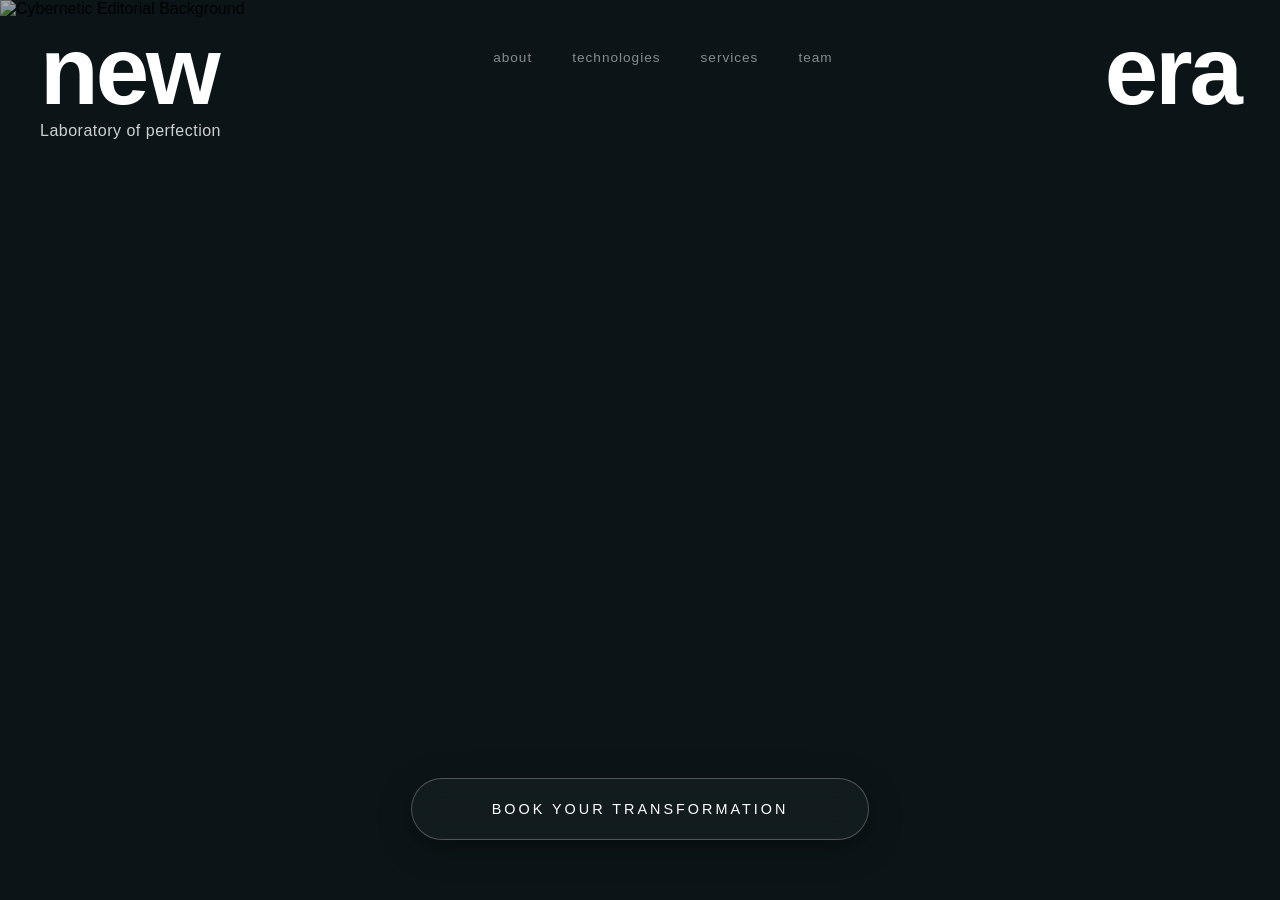
==== commit b7e4facd: "Update fmt.Println message from 'Hello' to 'Goodbye'" ====
--- a/frontpage.html
+++ b/frontpage.html
@@ -1,36 +1,225 @@
-<!DOCTYPE html><html dir="ltr" lang="en" class="theme light classic"><head><base href="/ziploc/"><meta charset="utf-8"><title>ᯓ𖹭</title><meta name="app-name" content="export_website"/><meta name="viewport" content="width=device-width, initial-scale=1"><link href="_assets/50c53d390bc27822.ltr.css" rel="stylesheet" integrity="sha512-xj5fCSGgxH9hmqwDzPYp54w/Roe4oAAjyW8Z/tFJC+QY+VYW+FLbt6zUk2KyONAZ4x+dqJe7xNISQ90sqAgo0Q==" crossorigin="anonymous"><link href="_assets/static_font_4.ltr.css" rel="stylesheet"><link href="_assets/b1bf7ff236d35bd8.runtime.js" rel="preload" as="script" crossorigin="anonymous" integrity="sha512-6S8F8OsLW1wy7WqtFS8rdCPPObM+d5JZ3T9ttB1c6uP8CyfsGZG5Fx6mORUJ9xjgs97tRLWpD4X2j+ZM0MYlvA==" nonce="b48e67ed-2f44-4a2c-b003-797f2a5d0b0d"><link href="_assets/bfb66d409c7bce79.s4le6a.vendor.js" rel="preload" as="script" crossorigin="anonymous" integrity="sha512-3+xCLWRGiV6MOhSYG4QYfN7PiWJ3oUZ/fv5EOAlFPmOgQgdpODa3oFxoTy93qto5Y191Qy/JMzMRm0qV28x3Xw==" nonce="b48e67ed-2f44-4a2c-b003-797f2a5d0b0d"><link href="_assets/b87488c47359ad54.vendor.js" rel="preload" as="script" crossorigin="anonymous" integrity="sha512-2AdtRp4zuRBtqfybME87AnYul6KZUE2nSbZlAEzXJxcnYPZxCnRki2iHi3PICMRI2AeOqemou6nELqr/UeoVEg==" nonce="b48e67ed-2f44-4a2c-b003-797f2a5d0b0d"><link href="_assets/c1fd8134369c6577.strings.js" rel="preload" as="script" crossorigin="anonymous" integrity="sha512-GMnIFIBpgNXOgzmoAYc1u9GHAwT6ePGARR+ErrOJJwGh5m0Bf5XTvGTi3js3OoLFk33cHcJlCKu3o7AIHFVy0w==" nonce="b48e67ed-2f44-4a2c-b003-797f2a5d0b0d"><link href="_assets/98243a9c0cc975c0.en.js" rel="preload" as="script" crossorigin="anonymous" integrity="sha512-OWFuDEXdb2B7zQYY57XUl6lJ8aUUa6DmwtSDCSmeVh6R546muTZRG1c3sRSjyubGxvGIBnlci44t6J1bnbCDbg==" nonce="b48e67ed-2f44-4a2c-b003-797f2a5d0b0d"><link href="_assets/ed5131964a135d2c.js" rel="preload" as="script" crossorigin="anonymous" integrity="sha512-LwOk+rK4FPy8/GCjenyibN/gy5pPqNcV6vBof8Qssvg4GvwO23Q/P8VJpteGPGKYSgPXRT28E5/DJKOCdDveJw==" nonce="b48e67ed-2f44-4a2c-b003-797f2a5d0b0d"><meta name="referrer" content="strict-origin-when-cross-origin"><meta property="og:title" content="ᯓ𖹭"><meta property="og:type" content="website"><link rel="shortcut icon" href="_assets/images/76f2c02d05945ba3c53744bbaf81a858.png"><link rel="icon" href="_assets/images/984e286ff9e0688d6454d5ee0e9acc16.png" sizes="192x192"><link rel="apple-touch-icon" href="_assets/images/536a6d372fd3fb2d38db3d8d76daf770.png" sizes="180x180"><script nonce="b48e67ed-2f44-4a2c-b003-797f2a5d0b0d">window['__canva_website_bootstrap__'] = JSON.parse('{"A":"DAGaYZamYmU","B":"eyJhbGciOiJkaXIiLCJlbmMiOiJBMjU2R0NNIiwia2lkIjoia2lkLTE3Nzg0NzAzNjEzOTQifQ..4QcyzVyAPPiBGSai.b3aCO2vbyJVk0AuYNyulyzOH9xYvnlwKWNUr1bDkoKbXMu45uvDXbF7K3QoWN2CVbWJPunH2Ag.IXJfoCKQhIjz42JQRBh7NQ"}');</script><script nonce="b48e67ed-2f44-4a2c-b003-797f2a5d0b0d">
-      document.addEventListener('contextmenu', (e) => {
-        const isMedia = ['img', 'image', 'video', 'svg', 'picture'].some(
-          tagName => tagName.localeCompare(e.target.tagName, undefined, { sensitivity: 'base' }) === 0,
-        );
-        isMedia && e.preventDefault();
-      });
-    </script><script nonce="b48e67ed-2f44-4a2c-b003-797f2a5d0b0d">
-  const lang = navigator.language ? navigator.language : 'en';
-  window.canva_installFooter = (container) => {
-    if (!(container instanceof HTMLDivElement)) {
-      return;
-    }
-    fetch('_footer?lang=' + encodeURIComponent(lang)).then(response => {
-      if (response.status !== 200) {
-        return;
-      }
-      response.text().then(footerStr => {
-        container.innerHTML = '';
-        const div = document.createElement('div');
-        div.innerHTML = footerStr;
-        for (const child of [...div.children]) {
-          if (child.tagName.toLowerCase() !== 'script') {
-            container.append(child);
-          }
-        }
-
-        (() => { !function(){"use strict";const t={active:"active"},o={modalBackdrop:"modal_backdrop",termsAndConditionsModal:"modal",termsAndConditionsModalCloseButton:"form_close_initial",reportButton:"form_report",privacyPolicyModal:"privacy_policy_modal",privacyPolicyModalCloseButton:"form_close_privacy_policy",termsAndSupportFooterButton:"report_button",privacyPolicyFooterButton:"privacy_policy_button"};!function(){const c=document.getElementById(o.modalBackdrop);null!=c&&(function(c){const e=document.getElementById(o.termsAndConditionsModal),n=document.getElementById(o.termsAndConditionsModalCloseButton),l=document.getElementById(o.reportButton),i=document.getElementById(o.termsAndSupportFooterButton);if(null==e||null==n||null==l||null==i)return;l.onclick=()=>{const{origin:t,pathname:o}=window.location,c=t+o,e=l.dataset.reportUrl+encodeURIComponent(c);window.open(e)};const s=()=>{c.classList.remove(t.active),e.classList.remove(t.active),i.classList.remove(t.active),i.focus(),c.onclick=null};n.onclick=s,i.onclick=()=>{c.classList.add(t.active),c.onclick=s,e.classList.add(t.active),i.classList.add(t.active)}}(c),function(c){const e=document.getElementById(o.privacyPolicyModal),n=document.getElementById(o.privacyPolicyModalCloseButton),l=document.getElementById(o.privacyPolicyFooterButton);if(null==e||null==n||null==l)return;const i=()=>{c.classList.remove(t.active),e.classList.remove(t.active),l.classList.remove(t.active),l.focus(),c.onclick=null};n.onclick=i,l.onclick=()=>{c.classList.add(t.active),c.onclick=i,e.classList.add(t.active),l.classList.add(t.active)}}(c))}()}(); })();
-      });
-    });
-  }
-</script><script nonce="b48e67ed-2f44-4a2c-b003-797f2a5d0b0d">
-    window.C_CAPTCHA_IMPLEMENTATION = 'RECAPTCHA';
-</script><script nonce="b48e67ed-2f44-4a2c-b003-797f2a5d0b0d">
-    window.C_CAPTCHA_KEY = '6LdpNmIrAAAAAHQVezN3pBAfDjQQ2qUpo881f24o';
-</script></head><body><script nonce="b48e67ed-2f44-4a2c-b003-797f2a5d0b0d">document.documentElement.classList.replace('adaptive', window.matchMedia('(prefers-color-scheme: dark)').matches ? 'dark' : 'light');</script><div id="root"></div><script nonce="b48e67ed-2f44-4a2c-b003-797f2a5d0b0d">(function() {window['__canva_public_path__'] = '_assets\/'; window['bootstrap'] = JSON.parse('{"base":{"A?":"B","L":false,"N":false,"E":"d6dc6cdbc28d8e314b8bb157ed30d7e0e6fe5655","j":"1414806","K":1781494197,"F":{"A?":"B"},"G":"CLIENT_FULL","I":"A","O":{"A?":"B"},"M":"/_online","U":[],"V":[],"k":true,"a":{"K":"export_website","H":{}},"d":{"A":"wss://www.canva.com/_stream","B":{"F":"export_website"},"C":8388608},"b":{"A?":"H","C":{"a":"WEB"},"D":{"a":"WEB","c":"en"},"E":{},"P":[],"Q":[],"R":false,"S":false}},"page":{"A":{"B":{"A?":"A","A":"TAEXfxtKgiU","B":1},"C":{"A":1366.0,"B":768.0,"C":"D"},"Q":[],"R":[],"P":"en","D":"ᯓ𖹭","E":"","F":["neon","yellow","blog","influencer","photocentric","blogger","woman","flowers","landing page","landing page template","website","website template","website design","landing page design","bio link",""],"G":{},"Y":{},"a":[],"b":[],"V":[],"W":[],"A":[{"A?":"i","a":"PB7ngxbHF5NS805B","R":false,"S":false,"U":false,"P":"0","Q":{},"W":[],"X":[],"H":["KAHMm1Pa7D4"],"L":{},"G":{"A":"EAEkURjb9Cc","B":1,"C":1},"D":{"A":true,"B":{"A":{"A?":"d","A":"MAGaXjd-fvc","B":1},"B":{"A":-0.1875,"B":0.0,"D":1366.0,"C":768.375,"E":0.0},"E":0.0,"C":{}},"C":"#004a98","D":0.0,"F":false,"J":false,"E":"photo","G":false,"H":false},"r":[],"E":[{"A?":"H","A":102.67734426399346,"B":888.4223024166664,"D":400.77769758333284,"C":132.61037830321231,"E":0.0,"F":0.0,"BD":[],"BE":[],"BA":[],"BB":[],"Q":false,"S":false,"P":[],"5":{},"T":{},"W":{},"_":"LBWCMrRfhwCQN9Q8","b":400.77769758333284,"a":132.61037830321231,"y":{},"e":{},"c":[{"A?":"J","A":45.28445286041958,"B":5.684341886080802E-14,"D":390.28571428571433,"C":67.31905398360868,"E":0.0,"F":0.56,"BD":[],"BE":[],"BA":[],"BB":[],"Q":false,"S":false,"P":[],"5":{},"T":{},"W":{},"_":"LB09MdmBspJ2P3cq","a":{"A":0.0,"B":0.0,"D":212.4,"C":87.1},"b":[{"A":"m168.9 87.1h-125.3c-24.1 0-43.6-19.5-43.6-43.5 0-24.1 19.5-43.6 43.6-43.6h125.3c24.1 0 43.6 19.5 43.6 43.6-0.1 24-19.6 43.5-43.6 43.5z","B":{"A":false,"C":"#000000","D":0.0,"F":false,"J":false,"G":false,"H":false},"D":0.0}],"d":[],"c":{"A":{"A":2.7948014273230612E-14,"B":50.80651537335287,"D":112.34187408491952,"C":87.08399999999997},"B":483.5807675848678,"C":100.653885523132,"D":"A","E":"A"},"f":[],"g":[]},{"A?":"J","A":45.284452860419606,"B":10.491983297618674,"D":390.28571428571433,"C":58.24472305200941,"E":0.0,"F":0.0,"BD":[],"BE":[],"BA":[],"BB":[],"Q":false,"S":false,"P":[],"5":{},"T":{},"W":{},"_":"LBTkM9f4x8vvDjwg","a":{"A":0.0,"B":0.0,"D":212.4,"C":87.1},"b":[{"A":"m168.9 87.1h-125.3c-24.1 0-43.6-19.5-43.6-43.5 0-24.1 19.5-43.6 43.6-43.6h125.3c24.1 0 43.6 19.5 43.6 43.6-0.1 24-19.6 43.5-43.6 43.5z","B":{"A":false,"C":"#7cd2e2","D":0.0,"F":false,"J":false,"G":false,"H":false},"D":0.0}],"d":[],"c":{"A":{"A":2.7948014273230612E-14,"B":50.80651537335287,"D":112.34187408491952,"C":87.08399999999997},"B":483.5807675848678,"C":87.08399999999997,"D":"A","E":"A"},"f":[],"g":[]},{"A?":"I","A":-1.4210854715202004E-14,"B":102.07587147378715,"D":235.5160318665051,"C":132.61037830321234,"E":0.0,"F":0.0,"BD":[],"BE":[],"BA":[],"BB":[],"G":"https://ziplocbagg.my.canva.site/about-me","Q":false,"S":false,"P":[],"5":{},"T":{},"W":{},"_":"LBY6NpJb4ZKCMjXj","a":{"B":{"A":{"A?":"d","A":"MAGaXzZKmM8","B":1},"B":{"A":-1.4210854715202004E-14,"B":-1.4210854715202004E-14,"D":235.51603186650513,"C":132.61037830321237,"E":0.0},"E":0.0,"C":{}},"D":0.0,"F":false,"J":false,"G":false,"H":false},"e":[]},{"A?":"I","A":90.657028600871,"B":10.49198329761819,"D":386.1601299684,"C":41.738493051199605,"E":0.0,"F":0.0,"BD":[],"BE":[],"BA":[],"BB":[],"Q":false,"S":false,"P":[],"5":{},"T":{},"W":{},"_":"LBgKRB2xKkj2zbZw","a":{"B":{"A":{"A?":"d","A":"MAGaX4BK74g","B":1},"B":{"A":-35.47651829829137,"B":-1.7053025658242404E-13,"D":386.16012996839993,"C":108.9034698957204,"E":0.0},"E":0.0,"C":{}},"D":0.0,"F":false,"J":false,"G":false,"H":false},"e":[]}],"d":[]},{"A?":"H","A":270.1540683068473,"B":888.4223024166664,"D":400.77769758333284,"C":97.37562806827464,"E":0.0,"F":0.0,"BD":[],"BE":[],"BA":[],"BB":[],"Q":false,"S":false,"P":[],"5":{},"T":{},"W":{},"_":"LBYzKDzJqrFptg7n","b":400.77769758333284,"a":97.37562806827464,"y":{},"e":{},"c":[{"A?":"J","A":0.0,"B":5.684341886080802E-14,"D":390.28571428571433,"C":67.31905398360868,"E":0.0,"F":0.56,"BD":[],"BE":[],"BA":[],"BB":[],"Q":false,"S":false,"P":[],"5":{},"T":{},"W":{},"_":"LB0GpdvqZDXHz4GF","a":{"A":0.0,"B":0.0,"D":212.4,"C":87.1},"b":[{"A":"m168.9 87.1h-125.3c-24.1 0-43.6-19.5-43.6-43.5 0-24.1 19.5-43.6 43.6-43.6h125.3c24.1 0 43.6 19.5 43.6 43.6-0.1 24-19.6 43.5-43.6 43.5z","B":{"A":false,"C":"#000000","D":0.0,"F":false,"J":false,"G":false,"H":false},"D":0.0}],"d":[],"c":{"A":{"A":2.7948014273230612E-14,"B":50.80651537335287,"D":112.34187408491952,"C":87.08399999999997},"B":483.5807675848678,"C":100.653885523132,"D":"A","E":"A"},"f":[],"g":[]},{"A?":"J","A":2.1316282072803006E-14,"B":10.491983297618447,"D":390.28571428571433,"C":58.244723052009434,"E":0.0,"F":0.0,"BD":[],"BE":[],"BA":[],"BB":[],"Q":false,"S":false,"P":[],"5":{},"T":{},"W":{},"_":"LBQ6yFjx9pTF1ZmW","a":{"A":0.0,"B":0.0,"D":212.4,"C":87.1},"b":[{"A":"m168.9 87.1h-125.3c-24.1 0-43.6-19.5-43.6-43.5 0-24.1 19.5-43.6 43.6-43.6h125.3c24.1 0 43.6 19.5 43.6 43.6-0.1 24-19.6 43.5-43.6 43.5z","B":{"A":false,"C":"#7cd2e2","D":0.0,"F":false,"J":false,"G":false,"H":false},"D":0.0}],"d":[],"c":{"A":{"A":2.7948014273230612E-14,"B":50.80651537335287,"D":112.34187408491952,"C":87.08399999999997},"B":483.5807675848678,"C":87.08399999999997,"D":"A","E":"A"},"f":[],"g":[]},{"A?":"I","A":-7.105427357601002E-15,"B":116.27163428484305,"D":200.82249707943689,"C":77.99452794673756,"E":0.0,"F":0.0,"BD":[],"BE":[],"BA":[],"BB":[],"G":"https://ziplocbagg.my.canva.site/items","Q":false,"S":false,"P":[],"5":{},"T":{},"W":{},"_":"LB37Y2fDLw8YFXF2","a":{"B":{"A":{"A?":"d","A":"MAGaX_G5rQw","B":1},"B":{"A":-35.08120239078324,"B":2.842170943040401E-14,"D":200.8224970794369,"C":113.0757303375208,"E":0.0},"E":0.0,"C":{}},"D":0.0,"F":false,"J":false,"G":false,"H":false},"e":[]},{"A?":"I","A":43.81674075349501,"B":23.56893819417249,"D":377.13563776418295,"C":53.55888731477959,"E":0.0,"F":0.0,"BD":[],"BE":[],"BA":[],"BB":[],"Q":false,"S":false,"P":[],"5":{},"T":{},"W":{},"_":"LBPVw40PP5RJRdGH","a":{"B":{"A":{"A?":"d","A":"MAGaX4BK74g","B":1},"B":{"A":-33.06607020464039,"B":-13.150076521531645,"D":390.28571428571485,"C":110.06695212144818,"E":0.0},"E":0.0,"C":{}},"D":0.0,"F":false,"J":false,"G":false,"H":false},"e":[]}],"d":[]},{"A?":"H","A":390.52969637512183,"B":888.4223024166664,"D":400.77769758333284,"C":89.97388808982981,"E":0.0,"F":0.0,"BD":[],"BE":[],"BA":[],"BB":[],"Q":false,"S":false,"P":[],"5":{},"T":{},"W":{},"_":"LB8DYjyBDFhC9p1b","b":400.77769758333284,"a":89.97388808982981,"y":{},"e":{},"c":[{"A?":"J","A":0.0743309315992633,"B":5.684341886080802E-14,"D":390.28571428571433,"C":67.31905398360868,"E":0.0,"F":0.56,"BD":[],"BE":[],"BA":[],"BB":[],"Q":false,"S":false,"P":[],"5":{},"T":{},"W":{},"_":"LBdFRx5pRSZc6X6g","a":{"A":0.0,"B":0.0,"D":212.4,"C":87.1},"b":[{"A":"m168.9 87.1h-125.3c-24.1 0-43.6-19.5-43.6-43.5 0-24.1 19.5-43.6 43.6-43.6h125.3c24.1 0 43.6 19.5 43.6 43.6-0.1 24-19.6 43.5-43.6 43.5z","B":{"A":false,"C":"#000000","D":0.0,"F":false,"J":false,"G":false,"H":false},"D":0.0}],"d":[],"c":{"A":{"A":2.7948014273230612E-14,"B":50.80651537335287,"D":112.34187408491952,"C":87.08399999999997},"B":483.5807675848678,"C":100.653885523132,"D":"A","E":"A"},"f":[],"g":[]},{"A?":"J","A":7.815970093361102E-14,"B":10.491983297618447,"D":390.28571428571433,"C":58.244723052009434,"E":0.0,"F":0.0,"BD":[],"BE":[],"BA":[],"BB":[],"Q":false,"S":false,"P":[],"5":{},"T":{},"W":{},"_":"LBWWlYQtnF1ZWdc2","a":{"A":0.0,"B":0.0,"D":212.4,"C":87.1},"b":[{"A":"m168.9 87.1h-125.3c-24.1 0-43.6-19.5-43.6-43.5 0-24.1 19.5-43.6 43.6-43.6h125.3c24.1 0 43.6 19.5 43.6 43.6-0.1 24-19.6 43.5-43.6 43.5z","B":{"A":false,"C":"#7cd2e2","D":0.0,"F":false,"J":false,"G":false,"H":false},"D":0.0}],"d":[],"c":{"A":{"A":2.7948014273230612E-14,"B":50.80651537335287,"D":112.34187408491952,"C":87.08399999999997},"B":483.5807675848678,"C":87.08399999999997,"D":"A","E":"A"},"f":[],"g":[]},{"A?":"I","A":0.07433093159928816,"B":46.22209380490855,"D":340.92157803930496,"C":58.17039212041022,"E":0.0,"F":0.0,"BD":[],"BE":[],"BA":[],"BB":[],"G":"https://ziplocbagg.my.canva.site/connect-w-me","Q":false,"S":false,"P":[],"5":{},"T":{},"W":{},"_":"LBY3LFkvBSC6Vqjm","a":{"B":{"A":{"A?":"d","A":"MAGaX_ZwVwk","B":1},"B":{"A":-81.06759434868907,"B":-5.684341886080802E-14,"D":340.921578039305,"C":191.96034799510417,"E":0.0},"E":0.0,"C":{}},"D":0.0,"F":false,"J":false,"G":false,"H":false},"e":[]},{"A?":"I","A":46.470303624878184,"B":10.4919832976191,"D":386.1601299684,"C":43.50358446495168,"E":0.0,"F":0.0,"BD":[],"BE":[],"BA":[],"BB":[],"Q":false,"S":false,"P":[],"5":{},"T":{},"W":{},"_":"LBSGxhWnxL0mplXm","a":{"B":{"A":{"A?":"d","A":"MAGaX4BK74g","B":1},"B":{"A":-35.655448573501204,"B":-1.7053025658242404E-13,"D":386.16012996839993,"C":108.9034698957204,"E":0.0},"E":0.0,"C":{}},"D":0.0,"F":false,"J":false,"G":false,"H":false},"e":[]}],"d":[]},{"A?":"H","A":500.35492260175334,"B":888.4223024166664,"D":400.77769758333284,"C":86.71706919669884,"E":0.0,"F":0.0,"BD":[],"BE":[],"BA":[],"BB":[],"Q":false,"S":false,"P":[],"5":{},"T":{},"W":{},"_":"LBKTZW8cfKHwprl2","b":400.77769758333284,"a":86.71706919669884,"y":{},"e":{},"c":[{"A?":"J","A":0.14866186319835606,"B":5.684341886080802E-14,"D":390.28571428571433,"C":67.31905398360868,"E":0.0,"F":0.56,"BD":[],"BE":[],"BA":[],"BB":[],"Q":false,"S":false,"P":[],"5":{},"T":{},"W":{},"_":"LBRXCNcrjkYKtv2m","a":{"A":0.0,"B":0.0,"D":212.4,"C":87.1},"b":[{"A":"m168.9 87.1h-125.3c-24.1 0-43.6-19.5-43.6-43.5 0-24.1 19.5-43.6 43.6-43.6h125.3c24.1 0 43.6 19.5 43.6 43.6-0.1 24-19.6 43.5-43.6 43.5z","B":{"A":false,"C":"#000000","D":0.0,"F":false,"J":false,"G":false,"H":false},"D":0.0}],"d":[],"c":{"A":{"A":2.7948014273230612E-14,"B":50.80651537335287,"D":112.34187408491952,"C":87.08399999999997},"B":483.5807675848678,"C":100.653885523132,"D":"A","E":"A"},"f":[],"g":[]},{"A?":"J","A":-3.552713678800501E-14,"B":10.491983297618447,"D":390.28571428571433,"C":58.244723052009434,"E":0.0,"F":0.0,"BD":[],"BE":[],"BA":[],"BB":[],"Q":false,"S":false,"P":[],"5":{},"T":{},"W":{},"_":"LBML4MvkbM5H845r","a":{"A":0.0,"B":0.0,"D":212.4,"C":87.1},"b":[{"A":"m168.9 87.1h-125.3c-24.1 0-43.6-19.5-43.6-43.5 0-24.1 19.5-43.6 43.6-43.6h125.3c24.1 0 43.6 19.5 43.6 43.6-0.1 24-19.6 43.5-43.6 43.5z","B":{"A":false,"C":"#7cd2e2","D":0.0,"F":false,"J":false,"G":false,"H":false},"D":0.0}],"d":[],"c":{"A":{"A":2.7948014273230612E-14,"B":50.80651537335287,"D":112.34187408491952,"C":87.08399999999997},"B":483.5807675848678,"C":87.08399999999997,"D":"A","E":"A"},"f":[],"g":[]},{"A?":"I","A":-1.7763568394002505E-14,"B":109.95356160135195,"D":223.25658149744814,"C":58.2447230520094,"E":0.0,"F":0.0,"BD":[],"BE":[],"BA":[],"BB":[],"G":"https://ziplocbagg.my.canva.site/discord","Q":false,"S":false,"P":[],"5":{},"T":{},"W":{},"_":"LBqjJWb2kG4GwNJ2","a":{"B":{"A":{"A?":"d","A":"MAGaXz_iuLU","B":1},"B":{"A":-19.851338136801587,"B":2.842170943040401E-14,"D":223.25658149744817,"C":125.70753462694154,"E":0.0},"E":0.0,"C":{}},"D":0.0,"F":false,"J":false,"G":false,"H":false},"e":[]},{"A?":"I","A":33.80818885500264,"B":10.49198329761819,"D":386.1601299684,"C":52.90888034169608,"E":0.0,"F":0.0,"BD":[],"BE":[],"BA":[],"BB":[],"Q":false,"S":false,"P":[],"5":{},"T":{},"W":{},"_":"LB7pv384Nw3yj7zl","a":{"B":{"A":{"A?":"d","A":"MAGaX4BK74g","B":1},"B":{"A":-25.41076736088742,"B":-1.7053025658242404E-13,"D":386.16012996839993,"C":108.9034698957204,"E":0.0},"E":0.0,"C":{}},"D":0.0,"F":false,"J":false,"G":false,"H":false},"e":[]}],"d":[]},{"A?":"H","A":605.8817165818266,"B":893.6682940654763,"D":400.7776975833333,"C":85.31828341817356,"E":0.0,"F":0.0,"BD":[],"BE":[],"BA":[],"BB":[],"Q":false,"S":false,"P":[],"5":{},"T":{},"W":{},"_":"LB1sYZyvC5XDrVxQ","b":400.7776975833333,"a":85.31828341817356,"y":{},"e":{},"c":[{"A?":"J","A":0.22299279479739198,"B":-1.7053025658242404E-13,"D":390.28571428571433,"C":67.31905398360868,"E":0.0,"F":0.56,"BD":[],"BE":[],"BA":[],"BB":[],"Q":false,"S":false,"P":[],"5":{},"T":{},"W":{},"_":"LB5ClBw2KwTHr9Zh","a":{"A":0.0,"B":0.0,"D":212.4,"C":87.1},"b":[{"A":"m168.9 87.1h-125.3c-24.1 0-43.6-19.5-43.6-43.5 0-24.1 19.5-43.6 43.6-43.6h125.3c24.1 0 43.6 19.5 43.6 43.6-0.1 24-19.6 43.5-43.6 43.5z","B":{"A":false,"C":"#000000","D":0.0,"F":false,"J":false,"G":false,"H":false},"D":0.0}],"d":[],"c":{"A":{"A":2.7948014273230612E-14,"B":50.80651537335287,"D":112.34187408491952,"C":87.08399999999997},"B":483.5807675848678,"C":100.653885523132,"D":"A","E":"A"},"f":[],"g":[]},{"A?":"J","A":-9.237055564881302E-14,"B":10.491983297618674,"D":390.28571428571433,"C":58.244723052009434,"E":0.0,"F":0.0,"BD":[],"BE":[],"BA":[],"BB":[],"Q":false,"S":false,"P":[],"5":{},"T":{},"W":{},"_":"LByPszKHRbWWnJQx","a":{"A":0.0,"B":0.0,"D":212.4,"C":87.1},"b":[{"A":"m168.9 87.1h-125.3c-24.1 0-43.6-19.5-43.6-43.5 0-24.1 19.5-43.6 43.6-43.6h125.3c24.1 0 43.6 19.5 43.6 43.6-0.1 24-19.6 43.5-43.6 43.5z","B":{"A":false,"C":"#7cd2e2","D":0.0,"F":false,"J":false,"G":false,"H":false},"D":0.0}],"d":[],"c":{"A":{"A":2.7948014273230612E-14,"B":50.80651537335287,"D":112.34187408491952,"C":87.08399999999997},"B":483.5807675848678,"C":87.08399999999997,"D":"A","E":"A"},"f":[],"g":[]},{"A?":"I","A":-4.263256414560601E-14,"B":116.2716342848426,"D":256.12511949347675,"C":58.244723052009334,"E":0.0,"F":0.0,"BD":[],"BE":[],"BA":[],"BB":[],"G":"https://ziplocbag.my.canva.site/tip","Q":false,"S":false,"P":[],"5":{},"T":{},"W":{},"_":"LBm7bNFT1f6BB1tm","a":{"B":{"A":{"A?":"d","A":"MAGaX5aIngA","B":1},"B":{"A":-52.38493562869051,"B":-8.526512829121202E-14,"D":256.1251194934768,"C":144.2145943093901,"E":0.0},"E":0.0,"C":{}},"D":0.0,"F":false,"J":false,"G":false,"H":false},"e":[]},{"A?":"I","A":33.88251978660175,"B":7.308783807466654,"D":386.1601299684,"C":51.435763631571696,"E":0.0,"F":0.0,"BD":[],"BE":[],"BA":[],"BB":[],"Q":false,"S":false,"P":[],"5":{},"T":{},"W":{},"_":"LBPDskqwrfTH6CFy","a":{"B":{"A":{"A?":"d","A":"MAGaX4BK74g","B":1},"B":{"A":-24.828832186941625,"B":-1.7053025658242404E-13,"D":386.16012996839993,"C":108.9034698957204,"E":0.0},"E":0.0,"C":{}},"D":0.0,"F":false,"J":false,"G":false,"H":false},"e":[]}],"d":[]},{"A?":"I","A":64.64726425971367,"B":962.1000799573266,"D":244.3433413790147,"C":62.16266486729035,"E":0.0,"F":0.0,"BD":[],"BE":[],"BA":[],"BB":[],"Q":false,"S":false,"P":[],"5":{},"T":{},"W":{},"_":"LBQPy7bpBmxMS98s","a":{"B":{"A":{"A?":"d","A":"MAGaXvXWQxQ","B":1},"B":{"A":-48.9269610515441,"B":-5.684341886080802E-14,"D":263.9141257996324,"C":148.60029605835157,"E":0.0},"E":0.0,"C":{}},"D":0.0,"F":false,"J":false,"G":false,"H":false},"e":[]}],"I":[]}],"I":[]},"Z":{"A?":"A","K":{"A":"MAGaYxuy0RY","B":1},"M":"en","P":{"A":false,"B":"B","C":"#000000","D":"#ffffff","E":false},"e":true,"f":false,"g":{"B":"#000000","C":"#ffffff"}},"I":{"A":[{"A":"YACgEZ1cb1Q","B":0,"C":"Arimo","D":[{"style":"REGULAR","files":[{"url":"_assets/fonts/834f64ff415fb8f4f5d92d8fd40507e9.woff","format":"WOFF","unicodeRanges":[],"sizeBytes":234332}],"subsettedFiles":[],"scriptSubsetFiles":[],"metadata":{"head":{"unitsPerEm":2048,"yMin":-621,"yMax":2007},"hhea":{"ascender":1854,"descender":-434,"lineGap":67},"os2":{"sTypoAscender":1491,"sTypoDescender":-431,"sTypoLineGap":307,"usWinAscent":1854,"usWinDescent":434,"fsSelection":64}}},{"style":"BOLD_ITALICS","files":[{"url":"_assets/fonts/0803f40e19a074a5520c2746a6ba3c95.woff","format":"WOFF","unicodeRanges":[],"sizeBytes":237588}],"subsettedFiles":[],"scriptSubsetFiles":[],"metadata":{"head":{"unitsPerEm":2048,"yMin":-771,"yMax":2109},"hhea":{"ascender":1854,"descender":-434,"lineGap":67},"os2":{"sTypoAscender":1491,"sTypoDescender":-431,"sTypoLineGap":307,"usWinAscent":1854,"usWinDescent":434,"fsSelection":33}}},{"style":"BOLD","files":[{"url":"_assets/fonts/b07201e0e9fc452103c1c0345b0e7c1d.woff","format":"WOFF","unicodeRanges":[],"sizeBytes":234660}],"subsettedFiles":[],"scriptSubsetFiles":[],"metadata":{"head":{"unitsPerEm":2048,"yMin":-771,"yMax":2116},"hhea":{"ascender":1854,"descender":-434,"lineGap":67},"os2":{"sTypoAscender":1491,"sTypoDescender":-431,"sTypoLineGap":307,"usWinAscent":1854,"usWinDescent":434,"fsSelection":32}}},{"style":"ITALICS","files":[{"url":"_assets/fonts/711f50b3a8c00bb7e2e05ef85f982cb6.woff","format":"WOFF","unicodeRanges":[],"sizeBytes":240584}],"subsettedFiles":[],"scriptSubsetFiles":[],"metadata":{"head":{"unitsPerEm":2048,"yMin":-621,"yMax":2077},"hhea":{"ascender":1854,"descender":-434,"lineGap":67},"os2":{"sTypoAscender":1491,"sTypoDescender":-425,"sTypoLineGap":307,"usWinAscent":1854,"usWinDescent":434,"fsSelection":1}}}],"E":false}],"B":[{"type":"RASTER","id":"MAGaX5aIngA","version":1,"files":[{"url":"_assets/media/993e60cf249291712e90c2ed0d6dc284.png","urlDenied":false,"width":666,"height":375,"watermarked":false,"spritesheet":false,"recoloring":{},"quality":"SCREEN","mimeType":"image/png"}]},{"type":"RASTER","id":"MAGaX5aIngA","version":1,"files":[{"url":"_assets/media/993e60cf249291712e90c2ed0d6dc284.png","urlDenied":false,"width":666,"height":375,"watermarked":false,"spritesheet":false,"recoloring":{},"quality":"SCREEN_2X","mimeType":"image/png"}]},{"type":"RASTER","id":"MAGaX5aIngA","version":1,"files":[{"url":"_assets/media/993e60cf249291712e90c2ed0d6dc284.png","urlDenied":false,"width":666,"height":375,"watermarked":false,"spritesheet":false,"recoloring":{},"quality":"SCREEN_3X","mimeType":"image/png"}]},{"type":"RASTER","id":"MAGaX_G5rQw","version":1,"files":[{"url":"_assets/media/47fb4b0662ec64328fc9a3ecf89340ae.png","urlDenied":false,"width":666,"height":375,"watermarked":false,"spritesheet":false,"recoloring":{},"quality":"SCREEN","mimeType":"image/png"}]},{"type":"RASTER","id":"MAGaX_G5rQw","version":1,"files":[{"url":"_assets/media/47fb4b0662ec64328fc9a3ecf89340ae.png","urlDenied":false,"width":666,"height":375,"watermarked":false,"spritesheet":false,"recoloring":{},"quality":"SCREEN_2X","mimeType":"image/png"}]},{"type":"RASTER","id":"MAGaX_G5rQw","version":1,"files":[{"url":"_assets/media/47fb4b0662ec64328fc9a3ecf89340ae.png","urlDenied":false,"width":666,"height":375,"watermarked":false,"spritesheet":false,"recoloring":{},"quality":"SCREEN_3X","mimeType":"image/png"}]},{"type":"RASTER","id":"MAGaX_ZwVwk","version":1,"files":[{"url":"_assets/media/1fd4dfa261a079ffbcfd3a88dc068581.png","urlDenied":false,"width":666,"height":375,"watermarked":false,"spritesheet":false,"recoloring":{},"quality":"SCREEN","mimeType":"image/png"}]},{"type":"RASTER","id":"MAGaX_ZwVwk","version":1,"files":[{"url":"_assets/media/1fd4dfa261a079ffbcfd3a88dc068581.png","urlDenied":false,"width":666,"height":375,"watermarked":false,"spritesheet":false,"recoloring":{},"quality":"SCREEN_2X","mimeType":"image/png"}]},{"type":"RASTER","id":"MAGaX_ZwVwk","version":1,"files":[{"url":"_assets/media/1fd4dfa261a079ffbcfd3a88dc068581.png","urlDenied":false,"width":666,"height":375,"watermarked":false,"spritesheet":false,"recoloring":{},"quality":"SCREEN_3X","mimeType":"image/png"}]},{"type":"RASTER","id":"MAGaXzZKmM8","version":1,"files":[{"url":"_assets/media/447d9150735a3310123993d94bd23fe4.png","urlDenied":false,"width":666,"height":375,"watermarked":false,"spritesheet":false,"recoloring":{},"quality":"SCREEN","mimeType":"image/png"}]},{"type":"RASTER","id":"MAGaXzZKmM8","version":1,"files":[{"url":"_assets/media/447d9150735a3310123993d94bd23fe4.png","urlDenied":false,"width":666,"height":375,"watermarked":false,"spritesheet":false,"recoloring":{},"quality":"SCREEN_2X","mimeType":"image/png"}]},{"type":"RASTER","id":"MAGaXzZKmM8","version":1,"files":[{"url":"_assets/media/447d9150735a3310123993d94bd23fe4.png","urlDenied":false,"width":666,"height":375,"watermarked":false,"spritesheet":false,"recoloring":{},"quality":"SCREEN_3X","mimeType":"image/png"}]},{"type":"RASTER","id":"MAGaXz_iuLU","version":1,"files":[{"url":"_assets/media/6f1ca9485f4a011eca30f82d573c6325.png","urlDenied":false,"width":666,"height":375,"watermarked":false,"spritesheet":false,"recoloring":{},"quality":"SCREEN","mimeType":"image/png"}]},{"type":"RASTER","id":"MAGaXz_iuLU","version":1,"files":[{"url":"_assets/media/6f1ca9485f4a011eca30f82d573c6325.png","urlDenied":false,"width":666,"height":375,"watermarked":false,"spritesheet":false,"recoloring":{},"quality":"SCREEN_2X","mimeType":"image/png"}]},{"type":"RASTER","id":"MAGaXz_iuLU","version":1,"files":[{"url":"_assets/media/6f1ca9485f4a011eca30f82d573c6325.png","urlDenied":false,"width":666,"height":375,"watermarked":false,"spritesheet":false,"recoloring":{},"quality":"SCREEN_3X","mimeType":"image/png"}]},{"type":"RASTER","id":"MAGaX4BK74g","version":1,"files":[{"url":"_assets/media/64e3adb27f5617e8bada5a679b13aaef.png","urlDenied":false,"width":734,"height":207,"watermarked":false,"spritesheet":false,"recoloring":{},"quality":"SCREEN","mimeType":"image/png"}]},{"type":"RASTER","id":"MAGaX4BK74g","version":1,"files":[{"url":"_assets/media/64e3adb27f5617e8bada5a679b13aaef.png","urlDenied":false,"width":734,"height":207,"watermarked":false,"spritesheet":false,"recoloring":{},"quality":"SCREEN_2X","mimeType":"image/png"}]},{"type":"RASTER","id":"MAGaX4BK74g","version":1,"files":[{"url":"_assets/media/64e3adb27f5617e8bada5a679b13aaef.png","urlDenied":false,"width":734,"height":207,"watermarked":false,"spritesheet":false,"recoloring":{},"quality":"SCREEN_3X","mimeType":"image/png"}]},{"type":"RASTER","id":"MAGaXvXWQxQ","version":1,"files":[{"url":"_assets/media/aebfd68a8d50c60a58a148d0a3172505.png","urlDenied":false,"width":666,"height":375,"watermarked":false,"spritesheet":false,"recoloring":{},"quality":"SCREEN","mimeType":"image/png"}]},{"type":"RASTER","id":"MAGaXvXWQxQ","version":1,"files":[{"url":"_assets/media/aebfd68a8d50c60a58a148d0a3172505.png","urlDenied":false,"width":666,"height":375,"watermarked":false,"spritesheet":false,"recoloring":{},"quality":"SCREEN_2X","mimeType":"image/png"}]},{"type":"RASTER","id":"MAGaXvXWQxQ","version":1,"files":[{"url":"_assets/media/aebfd68a8d50c60a58a148d0a3172505.png","urlDenied":false,"width":666,"height":375,"watermarked":false,"spritesheet":false,"recoloring":{},"quality":"SCREEN_3X","mimeType":"image/png"}]},{"type":"RASTER","id":"MAGaXjd-fvc","version":1,"files":[{"url":"_assets/media/8d0b63a408ca7608809ba10d587f3661.png","urlDenied":false,"width":800,"height":450,"watermarked":false,"spritesheet":false,"recoloring":{},"quality":"SCREEN","mimeType":"image/png"}]},{"type":"RASTER","id":"MAGaXjd-fvc","version":1,"files":[{"url":"_assets/media/6b392d015a746dc7a87f7b0a07d87ce5.png","urlDenied":false,"width":1600,"height":900,"watermarked":false,"spritesheet":false,"recoloring":{},"quality":"SCREEN_2X","mimeType":"image/png"}]},{"type":"RASTER","id":"MAGaXjd-fvc","version":1,"files":[{"url":"_assets/media/a19d6bcecd89d4922c9d27a0bb4c396e.png","urlDenied":false,"width":1920,"height":1080,"watermarked":false,"spritesheet":false,"recoloring":{},"quality":"SCREEN_3X","mimeType":"image/png"}]}],"C":[],"D":[],"E":[],"F":[],"H":[],"G":[]},"B":[{"A":"YACgEZ1cb1Q","B":0,"C":"Arimo","D":[{"style":"REGULAR","files":[{"url":"_assets/fonts/834f64ff415fb8f4f5d92d8fd40507e9.woff","format":"WOFF","unicodeRanges":[],"sizeBytes":234332}],"subsettedFiles":[],"scriptSubsetFiles":[],"metadata":{"head":{"unitsPerEm":2048,"yMin":-621,"yMax":2007},"hhea":{"ascender":1854,"descender":-434,"lineGap":67},"os2":{"sTypoAscender":1491,"sTypoDescender":-431,"sTypoLineGap":307,"usWinAscent":1854,"usWinDescent":434,"fsSelection":64}}},{"style":"BOLD_ITALICS","files":[{"url":"_assets/fonts/0803f40e19a074a5520c2746a6ba3c95.woff","format":"WOFF","unicodeRanges":[],"sizeBytes":237588}],"subsettedFiles":[],"scriptSubsetFiles":[],"metadata":{"head":{"unitsPerEm":2048,"yMin":-771,"yMax":2109},"hhea":{"ascender":1854,"descender":-434,"lineGap":67},"os2":{"sTypoAscender":1491,"sTypoDescender":-431,"sTypoLineGap":307,"usWinAscent":1854,"usWinDescent":434,"fsSelection":33}}},{"style":"BOLD","files":[{"url":"_assets/fonts/b07201e0e9fc452103c1c0345b0e7c1d.woff","format":"WOFF","unicodeRanges":[],"sizeBytes":234660}],"subsettedFiles":[],"scriptSubsetFiles":[],"metadata":{"head":{"unitsPerEm":2048,"yMin":-771,"yMax":2116},"hhea":{"ascender":1854,"descender":-434,"lineGap":67},"os2":{"sTypoAscender":1491,"sTypoDescender":-431,"sTypoLineGap":307,"usWinAscent":1854,"usWinDescent":434,"fsSelection":32}}},{"style":"ITALICS","files":[{"url":"_assets/fonts/711f50b3a8c00bb7e2e05ef85f982cb6.woff","format":"WOFF","unicodeRanges":[],"sizeBytes":240584}],"subsettedFiles":[],"scriptSubsetFiles":[],"metadata":{"head":{"unitsPerEm":2048,"yMin":-621,"yMax":2077},"hhea":{"ascender":1854,"descender":-434,"lineGap":67},"os2":{"sTypoAscender":1491,"sTypoDescender":-425,"sTypoLineGap":307,"usWinAscent":1854,"usWinDescent":434,"fsSelection":1}}}],"E":false}],"E":[{"type":"RASTER","id":"MAGaX5aIngA","version":1,"files":[{"url":"_assets/media/993e60cf249291712e90c2ed0d6dc284.png","urlDenied":false,"width":666,"height":375,"watermarked":false,"spritesheet":false,"recoloring":{},"quality":"SCREEN","mimeType":"image/png"}]},{"type":"RASTER","id":"MAGaX5aIngA","version":1,"files":[{"url":"_assets/media/993e60cf249291712e90c2ed0d6dc284.png","urlDenied":false,"width":666,"height":375,"watermarked":false,"spritesheet":false,"recoloring":{},"quality":"SCREEN_2X","mimeType":"image/png"}]},{"type":"RASTER","id":"MAGaX5aIngA","version":1,"files":[{"url":"_assets/media/993e60cf249291712e90c2ed0d6dc284.png","urlDenied":false,"width":666,"height":375,"watermarked":false,"spritesheet":false,"recoloring":{},"quality":"SCREEN_3X","mimeType":"image/png"}]},{"type":"RASTER","id":"MAGaX_G5rQw","version":1,"files":[{"url":"_assets/media/47fb4b0662ec64328fc9a3ecf89340ae.png","urlDenied":false,"width":666,"height":375,"watermarked":false,"spritesheet":false,"recoloring":{},"quality":"SCREEN","mimeType":"image/png"}]},{"type":"RASTER","id":"MAGaX_G5rQw","version":1,"files":[{"url":"_assets/media/47fb4b0662ec64328fc9a3ecf89340ae.png","urlDenied":false,"width":666,"height":375,"watermarked":false,"spritesheet":false,"recoloring":{},"quality":"SCREEN_2X","mimeType":"image/png"}]},{"type":"RASTER","id":"MAGaX_G5rQw","version":1,"files":[{"url":"_assets/media/47fb4b0662ec64328fc9a3ecf89340ae.png","urlDenied":false,"width":666,"height":375,"watermarked":false,"spritesheet":false,"recoloring":{},"quality":"SCREEN_3X","mimeType":"image/png"}]},{"type":"RASTER","id":"MAGaX_ZwVwk","version":1,"files":[{"url":"_assets/media/1fd4dfa261a079ffbcfd3a88dc068581.png","urlDenied":false,"width":666,"height":375,"watermarked":false,"spritesheet":false,"recoloring":{},"quality":"SCREEN","mimeType":"image/png"}]},{"type":"RASTER","id":"MAGaX_ZwVwk","version":1,"files":[{"url":"_assets/media/1fd4dfa261a079ffbcfd3a88dc068581.png","urlDenied":false,"width":666,"height":375,"watermarked":false,"spritesheet":false,"recoloring":{},"quality":"SCREEN_2X","mimeType":"image/png"}]},{"type":"RASTER","id":"MAGaX_ZwVwk","version":1,"files":[{"url":"_assets/media/1fd4dfa261a079ffbcfd3a88dc068581.png","urlDenied":false,"width":666,"height":375,"watermarked":false,"spritesheet":false,"recoloring":{},"quality":"SCREEN_3X","mimeType":"image/png"}]},{"type":"RASTER","id":"MAGaXzZKmM8","version":1,"files":[{"url":"_assets/media/447d9150735a3310123993d94bd23fe4.png","urlDenied":false,"width":666,"height":375,"watermarked":false,"spritesheet":false,"recoloring":{},"quality":"SCREEN","mimeType":"image/png"}]},{"type":"RASTER","id":"MAGaXzZKmM8","version":1,"files":[{"url":"_assets/media/447d9150735a3310123993d94bd23fe4.png","urlDenied":false,"width":666,"height":375,"watermarked":false,"spritesheet":false,"recoloring":{},"quality":"SCREEN_2X","mimeType":"image/png"}]},{"type":"RASTER","id":"MAGaXzZKmM8","version":1,"files":[{"url":"_assets/media/447d9150735a3310123993d94bd23fe4.png","urlDenied":false,"width":666,"height":375,"watermarked":false,"spritesheet":false,"recoloring":{},"quality":"SCREEN_3X","mimeType":"image/png"}]},{"type":"RASTER","id":"MAGaXz_iuLU","version":1,"files":[{"url":"_assets/media/6f1ca9485f4a011eca30f82d573c6325.png","urlDenied":false,"width":666,"height":375,"watermarked":false,"spritesheet":false,"recoloring":{},"quality":"SCREEN","mimeType":"image/png"}]},{"type":"RASTER","id":"MAGaXz_iuLU","version":1,"files":[{"url":"_assets/media/6f1ca9485f4a011eca30f82d573c6325.png","urlDenied":false,"width":666,"height":375,"watermarked":false,"spritesheet":false,"recoloring":{},"quality":"SCREEN_2X","mimeType":"image/png"}]},{"type":"RASTER","id":"MAGaXz_iuLU","version":1,"files":[{"url":"_assets/media/6f1ca9485f4a011eca30f82d573c6325.png","urlDenied":false,"width":666,"height":375,"watermarked":false,"spritesheet":false,"recoloring":{},"quality":"SCREEN_3X","mimeType":"image/png"}]},{"type":"RASTER","id":"MAGaX4BK74g","version":1,"files":[{"url":"_assets/media/64e3adb27f5617e8bada5a679b13aaef.png","urlDenied":false,"width":734,"height":207,"watermarked":false,"spritesheet":false,"recoloring":{},"quality":"SCREEN","mimeType":"image/png"}]},{"type":"RASTER","id":"MAGaX4BK74g","version":1,"files":[{"url":"_assets/media/64e3adb27f5617e8bada5a679b13aaef.png","urlDenied":false,"width":734,"height":207,"watermarked":false,"spritesheet":false,"recoloring":{},"quality":"SCREEN_2X","mimeType":"image/png"}]},{"type":"RASTER","id":"MAGaX4BK74g","version":1,"files":[{"url":"_assets/media/64e3adb27f5617e8bada5a679b13aaef.png","urlDenied":false,"width":734,"height":207,"watermarked":false,"spritesheet":false,"recoloring":{},"quality":"SCREEN_3X","mimeType":"image/png"}]},{"type":"RASTER","id":"MAGaXvXWQxQ","version":1,"files":[{"url":"_assets/media/aebfd68a8d50c60a58a148d0a3172505.png","urlDenied":false,"width":666,"height":375,"watermarked":false,"spritesheet":false,"recoloring":{},"quality":"SCREEN","mimeType":"image/png"}]},{"type":"RASTER","id":"MAGaXvXWQxQ","version":1,"files":[{"url":"_assets/media/aebfd68a8d50c60a58a148d0a3172505.png","urlDenied":false,"width":666,"height":375,"watermarked":false,"spritesheet":false,"recoloring":{},"quality":"SCREEN_2X","mimeType":"image/png"}]},{"type":"RASTER","id":"MAGaXvXWQxQ","version":1,"files":[{"url":"_assets/media/aebfd68a8d50c60a58a148d0a3172505.png","urlDenied":false,"width":666,"height":375,"watermarked":false,"spritesheet":false,"recoloring":{},"quality":"SCREEN_3X","mimeType":"image/png"}]},{"type":"RASTER","id":"MAGaXjd-fvc","version":1,"files":[{"url":"_assets/media/8d0b63a408ca7608809ba10d587f3661.png","urlDenied":false,"width":800,"height":450,"watermarked":false,"spritesheet":false,"recoloring":{},"quality":"SCREEN","mimeType":"image/png"}]},{"type":"RASTER","id":"MAGaXjd-fvc","version":1,"files":[{"url":"_assets/media/6b392d015a746dc7a87f7b0a07d87ce5.png","urlDenied":false,"width":1600,"height":900,"watermarked":false,"spritesheet":false,"recoloring":{},"quality":"SCREEN_2X","mimeType":"image/png"}]},{"type":"RASTER","id":"MAGaXjd-fvc","version":1,"files":[{"url":"_assets/media/a19d6bcecd89d4922c9d27a0bb4c396e.png","urlDenied":false,"width":1920,"height":1080,"watermarked":false,"spritesheet":false,"recoloring":{},"quality":"SCREEN_3X","mimeType":"image/png"}]}],"F":[],"G":[],"H":[],"S":[],"K":{"B":"#000000","C":"#ffffff"},"Q":{"A":false,"B":true,"M":true},"R":false,"W":false,"U":true,"V":true,"X":false,"Y":{"A":false}},"ui":{"N":false,"A":true,"B":"A","C":false,"D":false,"H":false,"K":"A","J":false,"P":false}}'); window['flags'] = JSON.parse('{"4073adf":true,"98a1d0d7":true,"4e33ebc4":true,"df5813ba":true,"d60f02cd":true,"fbf8302e":true,"a312fccf":true,"978ce15d":150000.0,"215b5bb7":true,"a942a402":true,"990db009":true,"ea152930":true,"a59560d3":600000.0,"a9a5cacb":true,"7c939d70":true,"c524a276":true,"2a6b6159":true,"ac625622":true,"3a384081":1.0,"4675fd09":true,"b14a1b40":true,"bc98fe3b":60000.0,"ec5cacf6":true,"91e25338":true,"8e3ee1f":true,"4ec300a7":true,"4ee6832":true,"f1c2a9cf":true,"ca366210":true,"6d44eea4":true,"a5f31b0e":true,"4d88648a":true,"6e74853e":true,"e0e10a3f":true,"4b968126":false}'); window['cmsg'] = window['cmsg'] || { locale: "en", strings: {} };})();</script><script crossorigin="anonymous" src="_assets/b1bf7ff236d35bd8.runtime.js" defer integrity="sha512-6S8F8OsLW1wy7WqtFS8rdCPPObM+d5JZ3T9ttB1c6uP8CyfsGZG5Fx6mORUJ9xjgs97tRLWpD4X2j+ZM0MYlvA==" nonce="b48e67ed-2f44-4a2c-b003-797f2a5d0b0d"></script><script crossorigin="anonymous" src="_assets/bfb66d409c7bce79.s4le6a.vendor.js" defer integrity="sha512-3+xCLWRGiV6MOhSYG4QYfN7PiWJ3oUZ/fv5EOAlFPmOgQgdpODa3oFxoTy93qto5Y191Qy/JMzMRm0qV28x3Xw==" nonce="b48e67ed-2f44-4a2c-b003-797f2a5d0b0d"></script><script crossorigin="anonymous" src="_assets/b87488c47359ad54.vendor.js" defer integrity="sha512-2AdtRp4zuRBtqfybME87AnYul6KZUE2nSbZlAEzXJxcnYPZxCnRki2iHi3PICMRI2AeOqemou6nELqr/UeoVEg==" nonce="b48e67ed-2f44-4a2c-b003-797f2a5d0b0d"></script><script crossorigin="anonymous" src="_assets/c1fd8134369c6577.strings.js" integrity="sha512-GMnIFIBpgNXOgzmoAYc1u9GHAwT6ePGARR+ErrOJJwGh5m0Bf5XTvGTi3js3OoLFk33cHcJlCKu3o7AIHFVy0w==" nonce="b48e67ed-2f44-4a2c-b003-797f2a5d0b0d"></script><script crossorigin="anonymous" src="_assets/98243a9c0cc975c0.en.js" integrity="sha512-OWFuDEXdb2B7zQYY57XUl6lJ8aUUa6DmwtSDCSmeVh6R546muTZRG1c3sRSjyubGxvGIBnlci44t6J1bnbCDbg==" nonce="b48e67ed-2f44-4a2c-b003-797f2a5d0b0d"></script><script crossorigin="anonymous" src="_assets/ed5131964a135d2c.js" defer integrity="sha512-LwOk+rK4FPy8/GCjenyibN/gy5pPqNcV6vBof8Qssvg4GvwO23Q/P8VJpteGPGKYSgPXRT28E5/DJKOCdDveJw==" nonce="b48e67ed-2f44-4a2c-b003-797f2a5d0b0d"></script></body></html>+<!DOCTYPE html>
+<html lang="en">
+<head>
+    <meta charset="UTF-8">
+    <meta name="viewport" content="width=device-width, initial-scale=1.0">
+    <title>New Era - Laboratory of Perfection</title>
+    <style>
+        /* 1. Global Reset & Base Styles */
+        * {
+            margin: 0;
+            padding: 0;
+            box-sizing: border-box;
+            user-select: none;
+        }
+
+        body, html {
+            width: 100%;
+            height: 100%;
+            background-color: #0b1517; /* Dark cybernetic slate background */
+            font-family: -apple-system, BlinkMacSystemFont, "Segoe UI", Roboto, Helvetica, Arial, sans-serif;
+            overflow: hidden;
+            display: flex;
+            flex-direction: column;
+            justify-content: space-between;
+        }
+
+        /* 2. Cybernetic Background Artwork Placeholder */
+        .bg-artwork {
+            position: absolute;
+            top: 0;
+            left: 0;
+            width: 100%;
+            height: 100%;
+            object-fit: cover;
+            z-index: 1;
+            /* Filter matches the cool, desaturated cyan grade of the sample image */
+            filter: brightness(0.65) contrast(1.1) saturate(0.85);
+        }
+
+        /* 3. Top Navigation Layout */
+        header {
+            position: relative;
+            z-index: 10;
+            width: 100%;
+            padding: 30px 40px;
+            display: flex;
+            justify-content: space-between;
+            align-items: flex-start;
+        }
+
+        /* Brutalist Title Styling */
+        .branding-group {
+            color: #ffffff;
+        }
+
+        .main-logo {
+            font-size: clamp(3.5rem, 8vw, 6rem);
+            font-weight: 800;
+            letter-spacing: -3px;
+            line-height: 0.85;
+            text-transform: lowercase;
+            font-family: Arial, sans-serif; /* Fallback for heavy structural look */
+        }
+
+        .sub-logo {
+            font-size: 1rem;
+            letter-spacing: 0.5px;
+            margin-top: 10px;
+            opacity: 0.8;
+            font-weight: 300;
+        }
+
+        /* Top Menu & Interactive Hover Items */
+        .top-nav {
+            display: flex;
+            gap: 40px;
+            padding-top: 20px;
+        }
+
+        .nav-link {
+            color: #ffffff;
+            text-decoration: none;
+            font-size: 0.85rem;
+            font-weight: 400;
+            letter-spacing: 1px;
+            opacity: 0.5;
+            transition: all 0.3s cubic-bezier(0.25, 0.46, 0.45, 0.94);
+            position: relative;
+            padding-bottom: 4px;
+        }
+
+        /* Interactive Hover Highlight States */
+        .nav-link:hover {
+            opacity: 1;
+            text-shadow: 0 0 8px rgba(255, 255, 255, 0.6);
+            transform: translateY(-2px);
+        }
+
+        /* Decorative animated line below links */
+        .nav-link::after {
+            content: '';
+            position: absolute;
+            bottom: 0;
+            left: 0;
+            width: 0;
+            height: 1px;
+            background-color: #ffffff;
+            transition: width 0.3s ease;
+        }
+
+        .nav-link:hover::after {
+            width: 100%;
+        }
+
+        /* Secondary Header Right Block (Brutalist Symmetry) */
+        .right-branding {
+            font-size: clamp(3.5rem, 8vw, 6rem);
+            font-weight: 800;
+            letter-spacing: -3px;
+            line-height: 0.85;
+            color: #ffffff;
+            text-transform: lowercase;
+        }
+
+        /* 4. Bottom Section & Frosted Button Container */
+        main {
+            position: relative;
+            z-index: 10;
+            width: 100%;
+            display: flex;
+            justify-content: center;
+            align-items: center;
+            padding-bottom: 60px; /* Shifts the action zone upward */
+        }
+
+        /* Frosted Glass Pill Button */
+        .cta-btn {
+            background: rgba(255, 255, 255, 0.03); 
+            color: #ffffff;
+            text-decoration: none;
+            font-size: 0.9rem;
+            font-weight: 500;
+            letter-spacing: 3px;
+            text-transform: uppercase;
+            padding: 22px 80px;
+            border-radius: 50px; /* Clean pill shape */
+            border: 1px solid rgba(255, 255, 255, 0.25);
+            
+            /* Glassmorphism/Frosted Core Properties */
+            backdrop-filter: blur(14px);
+            -webkit-backdrop-filter: blur(14px);
+            
+            box-shadow: 0 8px 32px 0 rgba(0, 0, 0, 0.37);
+            transition: all 0.4s cubic-bezier(0.16, 1, 0.3, 1);
+            cursor: pointer;
+            text-align: center;
+        }
+
+        /* Frosted Button Hover Animation */
+        .cta-btn:hover {
+            background: rgba(255, 255, 255, 0.12);
+            border-color: rgba(255, 255, 255, 0.5);
+            box-shadow: 0 12px 40px 0 rgba(255, 255, 255, 0.1), 0 0 20px rgba(255, 255, 255, 0.2);
+            transform: scale(1.02);
+            letter-spacing: 4px;
+        }
+
+        .cta-btn:active {
+            transform: scale(0.99);
+        }
+
+        /* Responsive Layout Optimization */
+        @media (max-width: 768px) {
+            header {
+                flex-direction: column;
+                gap: 20px;
+                padding: 20px;
+            }
+            .top-nav {
+                width: 100%;
+                justify-content: space-between;
+                gap: 10px;
+            }
+            .right-branding {
+                display: none; /* Hide secondary structural text on small mobile viewports */
+            }
+            .cta-btn {
+                width: 90%;
+                padding: 18px 20px;
+                font-size: 0.8rem;
+            }
+        }
+    </style>
+</head>
+<body>
+
+    <!-- Background Artwork Placement: Replace source with your actual 3D rendering -->
+    <img class="bg-artwork" src="https://unsplash.com" alt="Cybernetic Editorial Background">
+
+    <!-- Top Layout: Branding & Interactive Top Menu Headers -->
+    <header>
+        <div class="branding-group">
+            <h1 class="main-logo">new</h1>
+            <p class="sub-logo">Laboratory of perfection</p>
+        </div>
+
+        <nav class="top-nav">
+            <a href="#about" class="nav-link">about</a>
+            <a href="#technologies" class="nav-link">technologies</a>
+            <a href="#services" class="nav-link">services</a>
+            <a href="#team" class="nav-link">team</a>
+        </nav>
+
+        <div class="right-branding">
+            <span>era</span>
+        </div>
+    </header>
+
+    <!-- Center/Bottom Layout: Glassmorphic Floating Button Trigger -->
+    <main>
+        <a href="#book" class="cta-btn">Book Your Transformation</a>
+    </main>
+
+</body>
+</html>
